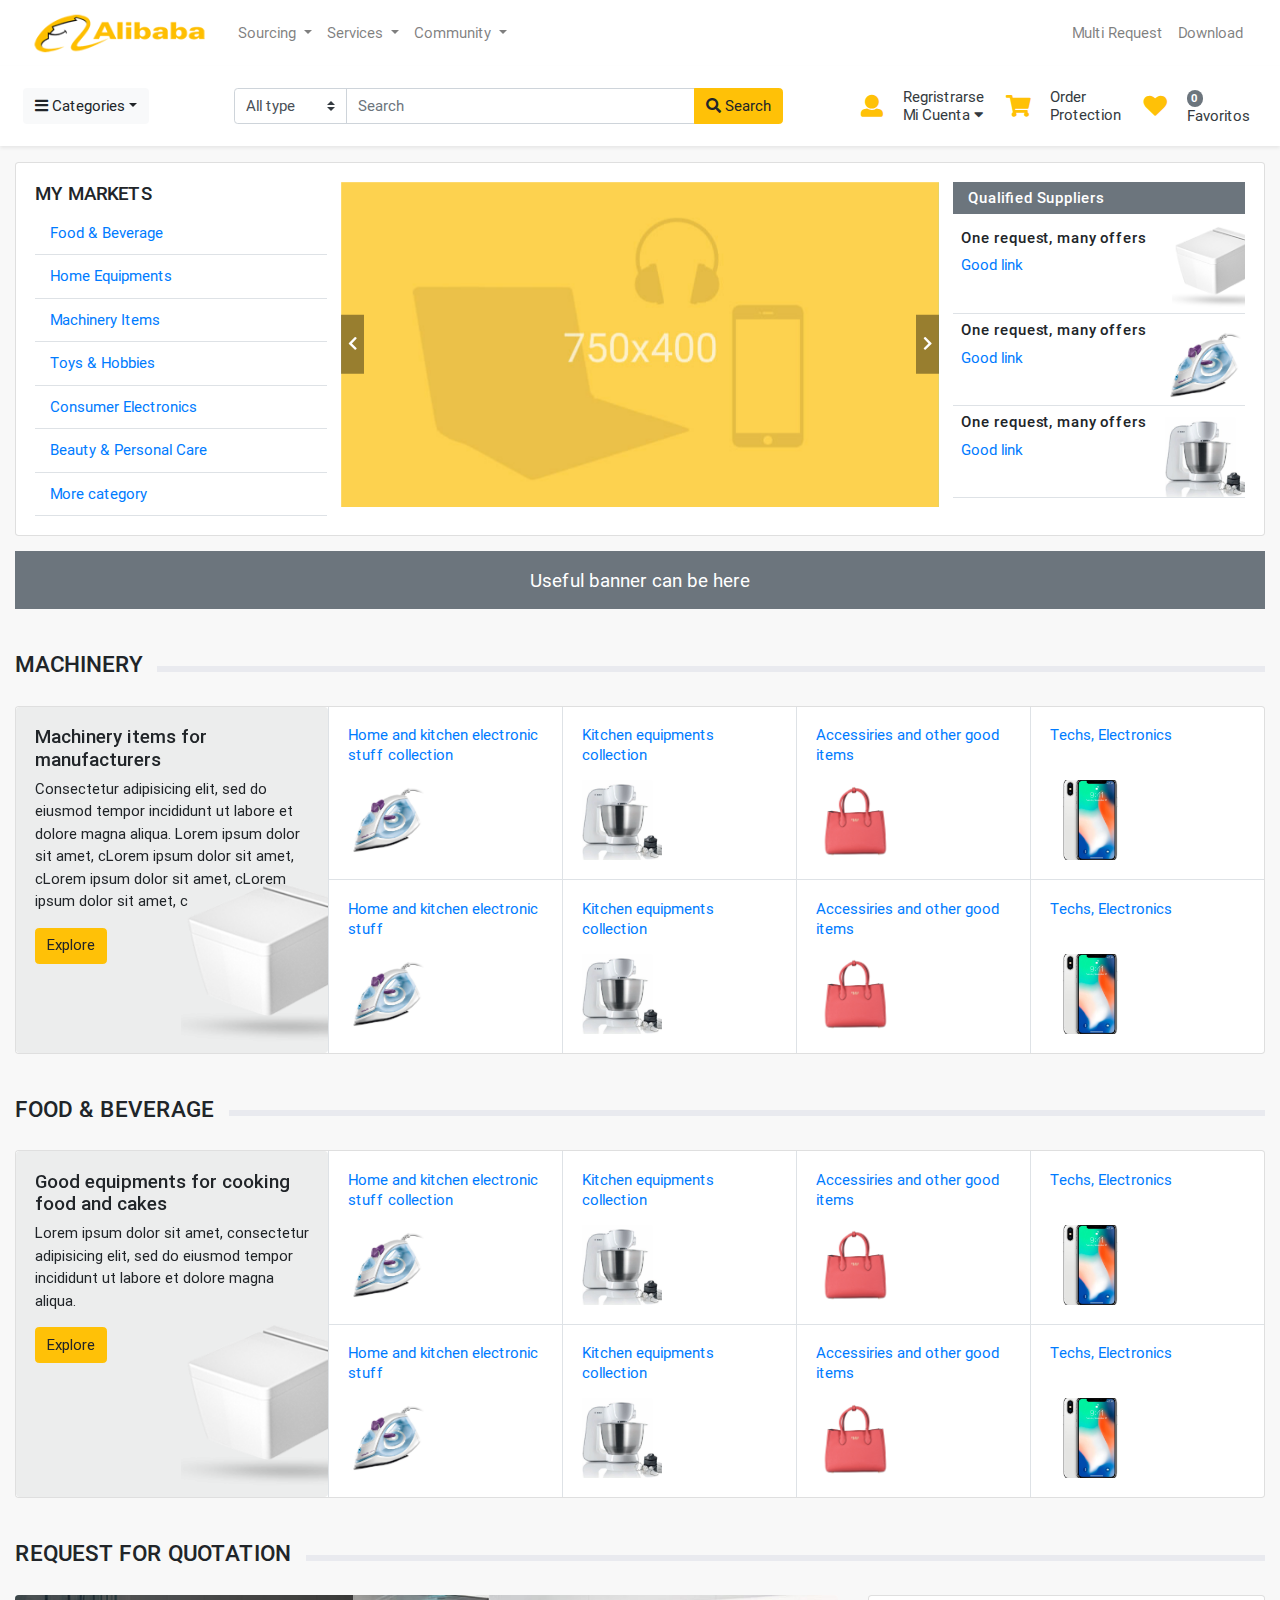
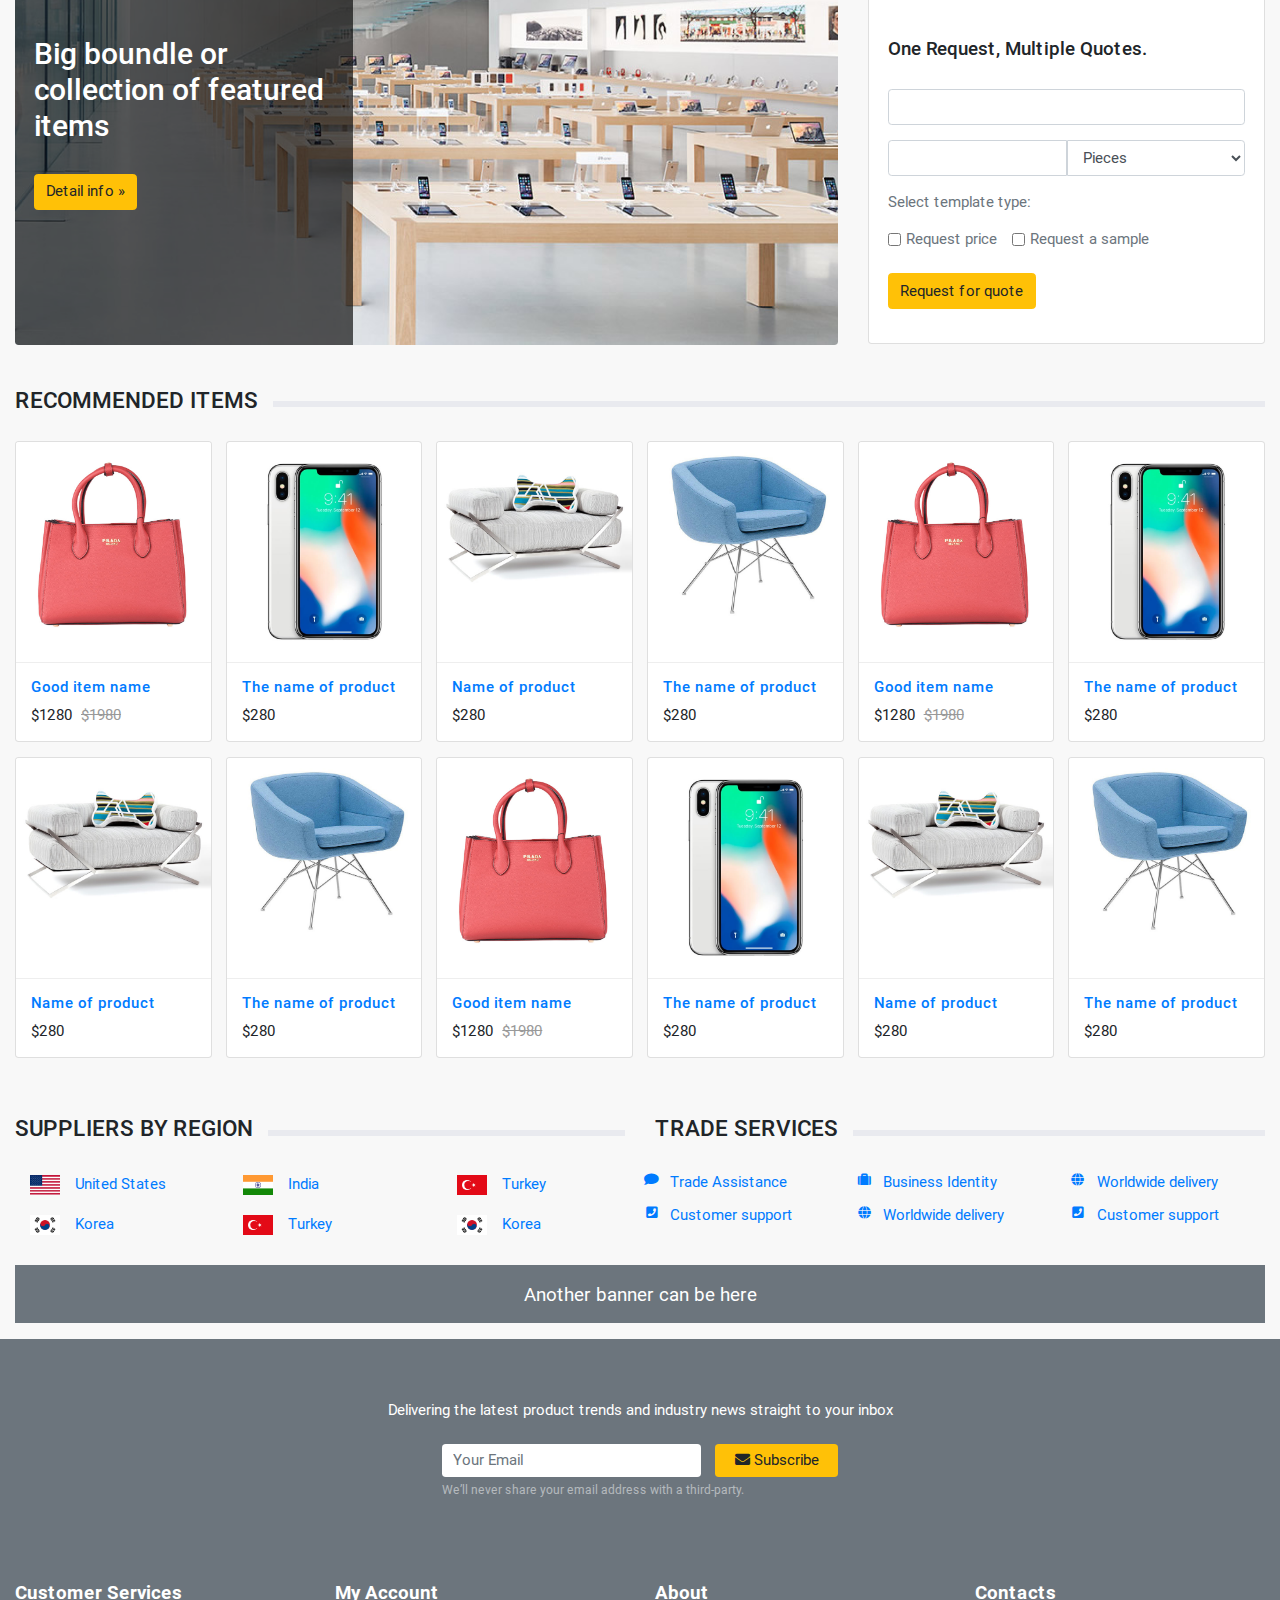
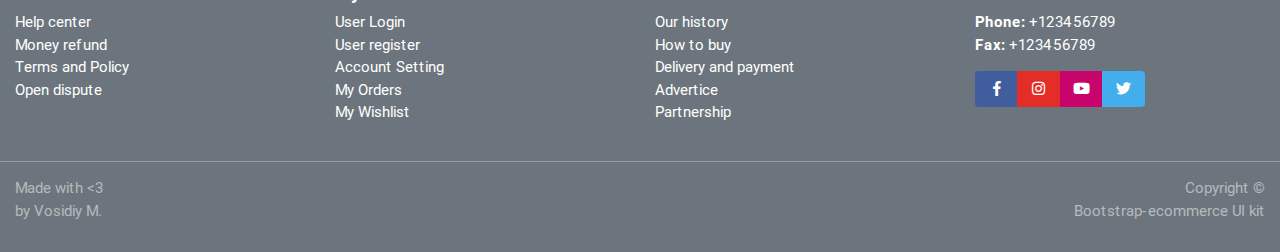
==== digital-house/index.html @ cf7c7029 "Proyecto Integrador - index" ====
<!DOCTYPE HTML>
<html lang="en">

  <head>
    <meta charset="utf-8">
    <meta name="viewport" content="width=device-width, initial-scale=1, shrink-to-fit=no">
    <meta name="author" content="Bootstrap-ecommerce by Vosidiy">

    <title>Proyecto Integrador - Fullstack </title>

    <link rel="shortcut icon" type="image/x-icon" href="images/favicon.ico">

    <!-- jQuery -->
    <script src="js/jquery-2.0.0.min.js" type="text/javascript"></script>

    <!-- Bootstrap4 files-->
    <script src="js/bootstrap.bundle.min.js" type="text/javascript"></script>
    <link href="css/bootstrap.css" rel="stylesheet" type="text/css" />

    <!-- Font awesome 5 -->
    <link href="fonts/fontawesome/css/fontawesome-all.min.css" type="text/css" rel="stylesheet">

    <!-- plugin: owl carousel  -->
    <link href="plugins/owlcarousel/assets/owl.carousel.min.css" rel="stylesheet">
    <link href="plugins/owlcarousel/assets/owl.theme.default.css" rel="stylesheet">
    <script src="plugins/owlcarousel/owl.carousel.min.js"></script>

    <!-- custom style -->
    <link href="css/ui.css" rel="stylesheet" type="text/css" />
    <link href="css/responsive.css" rel="stylesheet" media="only screen and (max-width: 1200px)" />

    <!-- custom javascript -->
    <script src="js/script.js" type="text/javascript"></script>

    <script type="text/javascript">
      /// some script

      // jquery ready start
      $(document).ready(function() {
        // jQuery code

      });
      // jquery end
    </script>

  </head>

  <body>
    <header class="section-header">
      <nav class="navbar navbar-expand-lg navbar-light">
        <div class="container">
          <a class="navbar-brand" href="#"><img class="logo" src="images/logos/logo-alibaba.png" alt="alibaba style e-commerce html template file" title="alibaba e-commerce html css theme"></a>
          <button class="navbar-toggler" type="button" data-toggle="collapse" data-target="#navbarTop" aria-controls="navbarTop" aria-expanded="false" aria-label="Toggle navigation">
            <span class="navbar-toggler-icon"></span>
          </button>

          <div class="collapse navbar-collapse" id="navbarTop">
            <ul class="navbar-nav mr-auto">
              <li class="nav-item dropdown"><a href="#" class="nav-link dropdown-toggle" data-toggle="dropdown"> Sourcing </a>
                <ul class="dropdown-menu">
                  <li><a class="dropdown-item" href="#">Top Suppliers</a></li>
                  <li><a class="dropdown-item" href="#">Suppliers by Regions </a></li>
                  <li><a class="dropdown-item" href="#">Online Retailer </a></li>
                </ul>
              </li>
              <li class="nav-item dropdown"><a href="#" class="nav-link dropdown-toggle" data-toggle="dropdown"> Services </a>
                <ul class="dropdown-menu">
                  <li><a class="dropdown-item" href="#">Trade Assurance </a></li>
                  <li><a class="dropdown-item" href="#">Arabic</a></li>
                  <li><a class="dropdown-item" href="#">Logistics Service </a></li>
                  <li><a class="dropdown-item" href="#">Membership Services</a></li>
                </ul>
              </li>
              <li class="nav-item dropdown"><a href="#" class="nav-link dropdown-toggle" data-toggle="dropdown"> Community </a>
                <ul class="dropdown-menu">
                  <li><a class="dropdown-item" href="#">Help Center</a></li>
                  <li><a class="dropdown-item" href="#">Submit a Dispute </a></li>
                  <li><a class="dropdown-item" href="#">For Suppliers </a></li>
                </ul>
              </li>
            </ul>
            <ul class="navbar-nav">
              <li class="nav-item"><a href="#" class="nav-link"> Multi Request </a></li>
              <li class="nav-item"><a href="http://bootstrap-ecommerce.com/" class="nav-link"> Download </a></li>

            </ul> <!-- navbar-nav.// -->
          </div> <!-- collapse.// -->
        </div>
      </nav>

      <section class="header-main shadow-sm">
        <div class="container">
          <div class="row-sm align-items-center">
            <div class="col-lg-4-24 col-sm-3">
              <div class="category-wrap dropdown py-1">
                <button type="button" class="btn btn-light  dropdown-toggle" data-toggle="dropdown"><i class="fa fa-bars"></i> Categories</button>
                <div class="dropdown-menu">
                  <a class="dropdown-item" href="#">Machinery / Mechanical Parts / Tools </a>
                  <a class="dropdown-item" href="#">Consumer Electronics / Home Appliances </a>
                  <a class="dropdown-item" href="#">Auto / Transportation</a>
                  <a class="dropdown-item" href="#">Apparel / Textiles / Timepieces </a>
                  <a class="dropdown-item" href="#">Home & Garden / Construction / Lights </a>
                  <a class="dropdown-item" href="#">Beauty & Personal Care / Health </a>
                </div>
              </div>
            </div>
            <div class="col-lg-11-24 col-sm-8">
              <form action="#" class="py-1">
                <div class="input-group w-100">
                  <select class="custom-select" name="category_name">
                    <option value="">All type</option>
                    <option value="">Special</option>
                    <option value="">Only best</option>
                    <option value="">Latest</option>
                  </select>
                  <input type="text" class="form-control" style="width:50%;" placeholder="Search">
                  <div class="input-group-append">
                    <button class="btn btn-warning" type="submit">
                      <i class="fa fa-search"></i> Search
                    </button>
                  </div>
                </div>
              </form> <!-- search-wrap .end// -->
            </div> <!-- col.// -->
            <div class="col-lg-9-24 col-sm-12">
              <div class="widgets-wrap float-right row no-gutters py-1">
                <div class="col-auto">
                  <div class="widget-header dropdown">
                    <a href="#" data-toggle="dropdown" data-offset="20,10">
                      <div class="icontext">
                        <div class="icon-wrap"><i class="text-warning icon-sm fa fa-user"></i></div>
                        <div class="text-wrap text-dark">
                          Regristrarse <br>
                          Mi Cuenta <i class="fa fa-caret-down"></i>
                        </div>
                      </div>
                    </a>
                    <div class="dropdown-menu">
                      <form class="px-4 py-3">
                        <div class="form-group">
                          <label>Email</label>
                          <input type="email" class="form-control" placeholder="email@example.com">
                        </div>
                        <div class="form-group">
                          <label>Password</label>
                          <input type="password" class="form-control" placeholder="Password">
                        </div>
                        <button type="submit" class="btn btn-primary">Loggearse</button>
                      </form>
                      <hr class="dropdown-divider">
                      <a class="dropdown-item" href="#">Tenés cuenta? Registrate</a>
                      <a class="dropdown-item" href="#">Olvido su contraseña?</a>
                    </div> <!--  dropdown-menu .// -->
                  </div> <!-- widget-header .// -->
                </div> <!-- col.// -->
                <div class="col-auto">
                  <a href="#" class="widget-header">
                    <div class="icontext">
                      <div class="icon-wrap"><i class="text-warning icon-sm fa fa-shopping-cart"></i></div>
                      <div class="text-wrap text-dark">
                        Order <br> Protection
                      </div>
                    </div>
                  </a>
                </div> <!-- col.// -->
                <div class="col-auto">
                  <a href="#" class="widget-header">
                    <div class="icontext">
                      <div class="icon-wrap"><i class="text-warning icon-sm  fa fa-heart"></i></div>
                      <div class="text-wrap text-dark">
                        <span class="small round badge badge-secondary">0</span>
                        <div>Favoritos</div>
                      </div>
                    </div>
                  </a>
                </div> <!-- col.// -->
              </div> <!-- widgets-wrap.// row.// -->
            </div> <!-- col.// -->
          </div> <!-- row.// -->
        </div> <!-- container.// -->
      </section> <!-- header-main .// -->
    </header> <!-- section-header.// -->

    <!-- ========================= SECTION MAIN ========================= -->
    <section class="section-main bg padding-y-sm">
      <div class="container">
        <div class="card">
          <div class="card-body">
            <div class="row row-sm">
              <aside class="col-md-3">
                <h5 class="text-uppercase">My Markets</h5>
                <ul class="menu-category">
                  <li> <a href="#">Food &amp Beverage </a></li>
                  <li> <a href="#">Home Equipments </a></li>
                  <li> <a href="#">Machinery Items </a></li>
                  <li> <a href="#">Toys & Hobbies </a></li>
                  <li> <a href="#">Consumer Electronics </a></li>
                  <li> <a href="#">Beauty & Personal Care </a></li>
                  <li class="has-submenu"> <a href="#">More category <i class="icon-arrow-right pull-right"></i></a>
                    <ul class="submenu">
                      <li> <a href="#">Food &amp Beverage </a></li>
                      <li> <a href="#">Home Equipments </a></li>
                      <li> <a href="#">Machinery Items </a></li>
                      <li> <a href="#">Toys & Hobbies </a></li>
                      <li> <a href="#">Consumer Electronics </a></li>
                      <li> <a href="#">Home & Garden </a></li>
                      <li> <a href="#">Beauty & Personal Care </a></li>
                    </ul>
                  </li>
                </ul>

              </aside> <!-- col.// -->
              <div class="col-md-6">

                <!-- ================= main slide ================= -->
                <div class="owl-init slider-main owl-carousel" data-items="1" data-nav="true" data-dots="false">
                  <div class="item-slide">
                    <img src="images/banners/slide1.jpg">
                  </div>
                  <div class="item-slide">
                    <img src="images/banners/slide2.jpg">
                  </div>
                  <div class="item-slide">
                    <img src="images/banners/slide3.jpg">
                  </div>
                </div>
                <!-- ============== main slidesow .end // ============= -->

              </div> <!-- col.// -->
              <aside class="col-md-3">

                <h6 class="title-bg bg-secondary"> Qualified Suppliers</h6>
                <div style="height:280px;">
                  <figure class="itemside has-bg border-bottom" style="height: 33%;">
                    <img class="img-bg" src="images/items/item-sm.png">
                    <figcaption class="p-2">
                      <h6 class="title">One request, many offers </h6>
                      <a href="#">Good link</a>
                    </figcaption>
                  </figure>

                  <figure class="itemside has-bg border-bottom" style="height: 33%;">
                    <img class="img-bg" src="images/items/1.jpg" height="80">
                    <figcaption class="p-2">
                      <h6 class="title">One request, many offers </h6>
                      <a href="#">Good link</a>
                    </figcaption>
                  </figure>
                  <figure class="itemside has-bg border-bottom" style="height: 33%;">
                    <img class="img-bg" src="images/items/2.jpg" height="80">
                    <figcaption class="p-2">
                      <h6 class="title">One request, many offers </h6>
                      <a href="#">Good link</a>
                    </figcaption>
                  </figure>
                </div>

              </aside>
            </div> <!-- row.// -->
          </div> <!-- card-body .// -->
        </div> <!-- card.// -->

        <figure class="mt-3 banner p-3 bg-secondary">
          <div class="text-lg text-center white">Useful banner can be here</div>
        </figure>

      </div> <!-- container .//  -->
    </section>
    <!-- ========================= SECTION MAIN END// ========================= -->


    <!-- ========================= SECTION CONTENT ========================= -->
    <section class="section-content padding-y-sm bg">
      <div class="container">

        <header class="section-heading heading-line">
          <h4 class="title-section bg">MACHINERY</h4>
        </header>

        <div class="card">
          <div class="row no-gutters">
            <div class="col-md-3">

              <article href="#" class="card-banner h-100 bg2">
                <div class="card-body zoom-wrap">
                  <h5 class="title">Machinery items for manufacturers</h5>
                  <p>Consectetur adipisicing elit, sed do eiusmod
                    tempor incididunt ut labore et dolore magna aliqua. Lorem ipsum dolor sit amet, cLorem ipsum dolor sit amet, cLorem ipsum dolor sit amet, cLorem ipsum dolor sit amet, c</p>
                  <a href="#" class="btn btn-warning">Explore</a>
                  <img src="images/items/item-sm.png" height="200" class="img-bg zoom-in">
                </div>
              </article>

            </div> <!-- col.// -->
            <div class="col-md-9">
              <ul class="row no-gutters border-cols">
                <li class="col-6 col-md-3">
                  <a href="#" class="itembox">
                    <div class="card-body">
                      <p class="word-limit">Home and kitchen electronic stuff collection </p>
                      <img class="img-sm" src="images/items/1.jpg">
                    </div>
                  </a>
                </li>
                <li class="col-6 col-md-3">
                  <a href="#" class="itembox">
                    <div class="card-body">
                      <p class="word-limit">Kitchen equipments collection</p>
                      <img class="img-sm" src="images/items/2.jpg">
                    </div>
                  </a>
                </li>
                <li class="col-6 col-md-3">
                  <a href="#" class="itembox">
                    <div class="card-body">
                      <p class="word-limit">Accessiries and other good items</p>
                      <img class="img-sm" src="images/items/3.jpg">
                    </div>
                  </a>
                </li>
                <li class="col-6 col-md-3">
                  <a href="#" class="itembox">
                    <div class="card-body">
                      <p class="word-limit">Techs, Electronics</p>
                      <img class="img-sm" src="images/items/4.jpg">
                    </div>
                  </a>
                </li>
              </ul>
              <ul class="row no-gutters border-cols">
                <li class="col-6 col-md-3">
                  <a href="#" class="itembox">
                    <div class="card-body">
                      <p class="word-limit">Home and kitchen electronic stuff </p>
                      <img class="img-sm" src="images/items/1.jpg">
                    </div>
                  </a>
                </li>
                <li class="col-6 col-md-3">
                  <a href="#" class="itembox">
                    <div class="card-body">
                      <p class="word-limit">Kitchen equipments collection</p>
                      <img class="img-sm" src="images/items/2.jpg">
                    </div>
                  </a>
                </li>
                <li class="col-6 col-md-3">
                  <a href="#" class="itembox">
                    <div class="card-body">
                      <p class="word-limit">Accessiries and other good items</p>
                      <img class="img-sm" src="images/items/3.jpg">
                    </div>
                  </a>
                </li>
                <li class="col-6 col-md-3">
                  <a href="#" class="itembox">
                    <div class="card-body">
                      <p class="word-limit">Techs, Electronics</p>
                      <img class="img-sm" src="images/items/4.jpg">
                    </div>
                  </a>
                </li>
              </ul>
            </div> <!-- col.// -->
          </div> <!-- row.// -->

        </div> <!-- card.// -->

      </div> <!-- container .//  -->
    </section>
    <!-- ========================= SECTION CONTENT END// ========================= -->

    <!-- ========================= SECTION CONTENT ========================= -->
    <section class="section-content padding-y-sm bg">
      <div class="container">

        <header class="section-heading heading-line">
          <h4 class="title-section bg text-uppercase">Food & Beverage</h4>
        </header>

        <div class="card">
          <div class="row no-gutters">
            <div class="col-md-3">

              <article href="#" class="card-banner h-100 bg2">
                <div class="card-body zoom-wrap">
                  <h5 class="title">Good equipments for cooking food and cakes</h5>
                  <p>Lorem ipsum dolor sit amet, consectetur adipisicing elit, sed do eiusmod
                    tempor incididunt ut labore et dolore magna aliqua. </p>
                  <a href="#" class="btn btn-warning">Explore</a>
                  <img src="images/items/item-sm.png" height="200" class="img-bg zoom-in">
                </div>
              </article>

            </div> <!-- col.// -->
            <div class="col-md-9">
              <ul class="row no-gutters border-cols">
                <li class="col-6 col-md-3">
                  <a href="#" class="itembox">
                    <div class="card-body">
                      <p class="word-limit">Home and kitchen electronic stuff collection </p>
                      <img class="img-sm" src="images/items/1.jpg">
                    </div>
                  </a>
                </li>
                <li class="col-6 col-md-3">
                  <a href="#" class="itembox">
                    <div class="card-body">
                      <p class="word-limit">Kitchen equipments collection</p>
                      <img class="img-sm" src="images/items/2.jpg">
                    </div>
                  </a>
                </li>
                <li class="col-6 col-md-3">
                  <a href="#" class="itembox">
                    <div class="card-body">
                      <p class="word-limit">Accessiries and other good items</p>
                      <img class="img-sm" src="images/items/3.jpg">
                    </div>
                  </a>
                </li>
                <li class="col-6 col-md-3">
                  <a href="#" class="itembox">
                    <div class="card-body">
                      <p class="word-limit">Techs, Electronics</p>
                      <img class="img-sm" src="images/items/4.jpg">
                    </div>
                  </a>
                </li>
              </ul>
              <ul class="row no-gutters border-cols">
                <li class="col-6 col-md-3">
                  <a href="#" class="itembox">
                    <div class="card-body">
                      <p class="word-limit">Home and kitchen electronic stuff </p>
                      <img class="img-sm" src="images/items/1.jpg">
                    </div>
                  </a>
                </li>
                <li class="col-6 col-md-3">
                  <a href="#" class="itembox">
                    <div class="card-body">
                      <p class="word-limit">Kitchen equipments collection</p>
                      <img class="img-sm" src="images/items/2.jpg">
                    </div>
                  </a>
                </li>
                <li class="col-6 col-md-3">
                  <a href="#" class="itembox">
                    <div class="card-body">
                      <p class="word-limit">Accessiries and other good items</p>
                      <img class="img-sm" src="images/items/3.jpg">
                    </div>
                  </a>
                </li>
                <li class="col-6 col-md-3">
                  <a href="#" class="itembox">
                    <div class="card-body">
                      <p class="word-limit">Techs, Electronics</p>
                      <img class="img-sm" src="images/items/4.jpg">
                    </div>
                  </a>
                </li>
              </ul>
            </div> <!-- col.// -->
          </div> <!-- row.// -->

        </div> <!-- card.// -->

      </div> <!-- container .//  -->
    </section>
    <!-- ========================= SECTION CONTENT END// ========================= -->

    <!-- ========================= SECTION REQUEST ========================= -->
    <section class="section-request bg padding-y-sm">
      <div class="container">
        <header class="section-heading heading-line">
          <h4 class="title-section bg text-uppercase">Request for Quotation</h4>
        </header>

        <div class="row">
          <div class="col-md-8">
            <figure class="card-banner banner-size-lg">
              <figcaption class="overlay left">
                <br>
                <h2 style="max-width: 300px;">Big boundle or collection of featured items</h2>
                <br>
                <a class="btn btn-warning" href="#">Detail info » </a>
              </figcaption>
              <img src="images/banners/banner-request.jpg">
            </figure>
          </div> <!-- col // -->
          <div class="col-md-4">

            <div class="card card-body">
              <h5 class="title py-4">One Request, Multiple Quotes.</h5>
              <form>
                <div class="form-group">
                  <input class="form-control" name="" type="text">
                </div>
                <div class="form-group">
                  <div class="input-group">
                    <input class="form-control" name="" type="text">
                    <span class="input-group-btn" style="border:0; width: 0;"></span>
                    <select class="form-control">
                      <option>Pieces</option>
                      <option>Litres</option>
                      <option>Tons</option>
                      <option>Gramms</option>
                    </select>
                  </div>
                </div>
                <div class="form-group text-muted">
                  <p>Select template type:</p>
                  <label class="form-check form-check-inline">
                    <input class="form-check-input" type="checkbox" value="option1">
                    <span class="form-check-label">Request price</span>
                  </label>
                  <label class="form-check form-check-inline">
                    <input class="form-check-input" type="checkbox" value="option2">
                    <span class="form-check-label">Request a sample</span>
                  </label>
                </div>
                <div class="form-group">
                  <button class="btn btn-warning">Request for quote</button>
                </div>
              </form>
            </div>

          </div> <!-- col // -->
        </div><!-- row // -->

      </div><!-- container // -->
    </section>
    <!-- ========================= SECTION REQUEST .END// ========================= -->

    <!-- ========================= SECTION ITEMS ========================= -->
    <section class="section-request bg padding-y-sm">
      <div class="container">
        <header class="section-heading heading-line">
          <h4 class="title-section bg text-uppercase">Recommended items</h4>
        </header>

        <div class="row-sm">
          <div class="col-md-2">
            <figure class="card card-product">
              <div class="img-wrap"> <img src="images/items/3.jpg"></div>
              <figcaption class="info-wrap">
                <h6 class="title "><a href="#">Good item name</a></h6>

                <div class="price-wrap">
                  <span class="price-new">$1280</span>
                  <del class="price-old">$1980</del>
                </div> <!-- price-wrap.// -->

              </figcaption>
            </figure> <!-- card // -->
          </div> <!-- col // -->
          <div class="col-md-2">
            <figure class="card card-product">
              <div class="img-wrap"> <img src="images/items/4.jpg"></div>
              <figcaption class="info-wrap">
                <h6 class="title "><a href="#">The name of product</a></h6>
                <div class="price-wrap">
                  <span class="price-new">$280</span>
                </div> <!-- price-wrap.// -->
              </figcaption>
            </figure> <!-- card // -->
          </div> <!-- col // -->
          <div class="col-md-2">
            <figure class="card card-product">
              <div class="img-wrap"> <img src="images/items/5.jpg"></div>
              <figcaption class="info-wrap">
                <h6 class="title "><a href="#">Name of product</a></h6>
                <div class="price-wrap">
                  <span class="price-new">$280</span>
                </div> <!-- price-wrap.// -->
              </figcaption>
            </figure> <!-- card // -->
          </div> <!-- col // -->
          <div class="col-md-2">
            <figure class="card card-product">
              <div class="img-wrap"> <img src="images/items/6.jpg"></div>
              <figcaption class="info-wrap">
                <h6 class="title "><a href="#">The name of product</a></h6>
                <div class="price-wrap">
                  <span class="price-new">$280</span>
                </div> <!-- price-wrap.// -->
              </figcaption>
            </figure> <!-- card // -->
          </div> <!-- col // -->
          <div class="col-md-2">
            <figure class="card card-product">
              <div class="img-wrap"> <img src="images/items/3.jpg"></div>
              <figcaption class="info-wrap">
                <h6 class="title "><a href="#">Good item name</a></h6>

                <div class="price-wrap">
                  <span class="price-new">$1280</span>
                  <del class="price-old">$1980</del>
                </div> <!-- price-wrap.// -->

              </figcaption>
            </figure> <!-- card // -->
          </div> <!-- col // -->
          <div class="col-md-2">
            <figure class="card card-product">
              <div class="img-wrap"> <img src="images/items/4.jpg"></div>
              <figcaption class="info-wrap">
                <h6 class="title "><a href="#">The name of product</a></h6>
                <div class="price-wrap">
                  <span class="price-new">$280</span>
                </div> <!-- price-wrap.// -->
              </figcaption>
            </figure> <!-- card // -->
          </div> <!-- col // -->
          <div class="col-md-2">
            <figure class="card card-product">
              <div class="img-wrap"> <img src="images/items/5.jpg"></div>
              <figcaption class="info-wrap">
                <h6 class="title "><a href="#">Name of product</a></h6>
                <div class="price-wrap">
                  <span class="price-new">$280</span>
                </div> <!-- price-wrap.// -->
              </figcaption>
            </figure> <!-- card // -->
          </div> <!-- col // -->
          <div class="col-md-2">
            <figure class="card card-product">
              <div class="img-wrap"> <img src="images/items/6.jpg"></div>
              <figcaption class="info-wrap">
                <h6 class="title "><a href="#">The name of product</a></h6>
                <div class="price-wrap">
                  <span class="price-new">$280</span>
                </div> <!-- price-wrap.// -->
              </figcaption>
            </figure> <!-- card // -->
          </div> <!-- col // -->
          <div class="col-md-2">
            <figure class="card card-product">
              <div class="img-wrap"> <img src="images/items/3.jpg"></div>
              <figcaption class="info-wrap">
                <h6 class="title "><a href="#">Good item name</a></h6>

                <div class="price-wrap">
                  <span class="price-new">$1280</span>
                  <del class="price-old">$1980</del>
                </div> <!-- price-wrap.// -->

              </figcaption>
            </figure> <!-- card // -->
          </div> <!-- col // -->
          <div class="col-md-2">
            <figure class="card card-product">
              <div class="img-wrap"> <img src="images/items/4.jpg"></div>
              <figcaption class="info-wrap">
                <h6 class="title "><a href="#">The name of product</a></h6>
                <div class="price-wrap">
                  <span class="price-new">$280</span>
                </div> <!-- price-wrap.// -->
              </figcaption>
            </figure> <!-- card // -->
          </div> <!-- col // -->
          <div class="col-md-2">
            <figure class="card card-product">
              <div class="img-wrap"> <img src="images/items/5.jpg"></div>
              <figcaption class="info-wrap">
                <h6 class="title "><a href="#">Name of product</a></h6>
                <div class="price-wrap">
                  <span class="price-new">$280</span>
                </div> <!-- price-wrap.// -->
              </figcaption>
            </figure> <!-- card // -->
          </div> <!-- col // -->
          <div class="col-md-2">
            <figure class="card card-product">
              <div class="img-wrap"> <img src="images/items/6.jpg"></div>
              <figcaption class="info-wrap">
                <h6 class="title "><a href="#">The name of product</a></h6>
                <div class="price-wrap">
                  <span class="price-new">$280</span>
                </div> <!-- price-wrap.// -->
              </figcaption>
            </figure> <!-- card // -->
          </div> <!-- col // -->
        </div> <!-- row.// -->


      </div><!-- container // -->
    </section>
    <!-- ========================= SECTION ITEMS .END// ========================= -->

    <!-- ========================= SECTION LINKS ========================= -->
    <section class="section-links bg padding-y-sm">
      <div class="container">
        <div class="row">
          <div class="col-sm-6">
            <header class="section-heading heading-line">
              <h4 class="title-section bg text-uppercase">Suppliers by Region</h4>
            </header>

            <ul class="list-icon row">
              <li class="col-md-4"><a href="#"><img src="images/icons/flag-usa.png"><span>United States</span></a></li>
              <li class="col-md-4"><a href="#"><img src="images/icons/flag-in.png"><span>India</span></a></li>
              <li class="col-md-4"><a href="#"><img src="images/icons/flag-tr.png"><span>Turkey</span></a></li>
              <li class="col-md-4"><a href="#"><img src="images/icons/flag-kr.png"><span>Korea</span></a></li>
              <li class="col-md-4"><a href="#"><img src="images/icons/flag-tr.png"><span>Turkey</span></a></li>
              <li class="col-md-4"><a href="#"><img src="images/icons/flag-kr.png"><span>Korea</span></a></li>
            </ul>
          </div> <!-- col // -->

          <div class="col-sm-6">
            <header class="section-heading heading-line">
              <h4 class="title-section bg text-uppercase">Trade services</h4>
            </header>
            <ul class="list-icon row">
              <li class="col-md-4"><a href="#"><i class="icon fa fa-comment"></i><span>Trade Assistance</span></a></li>
              <li class="col-md-4"><a href="#"><i class="icon  fa fa-suitcase"></i><span>Business Identity</span></a></li>
              <li class="col-md-4"><a href="#"><i class="icon fa fa-globe"></i><span>Worldwide delivery</span></a></li>
              <li class="col-md-4"><a href="#"><i class="icon fa fa-phone-square"></i><span>Customer support</span></a></li>
              <li class="col-md-4"><a href="#"><i class="icon fa fa-globe"></i><span>Worldwide delivery</span></a></li>
              <li class="col-md-4"><a href="#"><i class="icon fa fa-phone-square"></i><span>Customer support</span></a></li>
            </ul>
          </div> <!-- col // -->
        </div><!-- row // -->

        <figure class="mt-3 banner p-3 bg-secondary">
          <div class="text-lg text-center white">Another banner can be here</div>
        </figure>

      </div><!-- container // -->
    </section>
    <!-- ========================= SECTION LINKS END.// ========================= -->

    <!-- ========================= SECTION SUBSCRIBE ========================= -->
    <section class="section-subscribe bg-secondary padding-y-lg">
      <div class="container">

        <p class="pb-2 text-center white">Delivering the latest product trends and industry news straight to your inbox</p>

        <div class="row justify-content-md-center">
          <div class="col-lg-4 col-sm-6">
            <form class="row-sm form-noborder">
              <div class="col-8">
                <input class="form-control" placeholder="Your Email" type="email">
              </div> <!-- col.// -->
              <div class="col-4">
                <button type="submit" class="btn btn-block btn-warning"> <i class="fa fa-envelope"></i> Subscribe </button>
              </div> <!-- col.// -->
            </form>
            <small class="form-text text-white-50">We’ll never share your email address with a third-party. </small>
          </div> <!-- col-md-6.// -->
        </div>


      </div> <!-- container // -->
    </section>
    <!-- ========================= SECTION SUBSCRIBE END.//========================= -->

    <!-- ========================= FOOTER ========================= -->
    <footer class="section-footer bg-secondary">
      <div class="container">
        <section class="footer-top padding-top">
          <div class="row">
            <aside class="col-sm-3 col-md-3 white">
              <h5 class="title">Customer Services</h5>
              <ul class="list-unstyled">
                <li> <a href="#">Help center</a></li>
                <li> <a href="#">Money refund</a></li>
                <li> <a href="#">Terms and Policy</a></li>
                <li> <a href="#">Open dispute</a></li>
              </ul>
            </aside>
            <aside class="col-sm-3  col-md-3 white">
              <h5 class="title">My Account</h5>
              <ul class="list-unstyled">
                <li> <a href="#"> User Login </a></li>
                <li> <a href="#"> User register </a></li>
                <li> <a href="#"> Account Setting </a></li>
                <li> <a href="#"> My Orders </a></li>
                <li> <a href="#"> My Wishlist </a></li>
              </ul>
            </aside>
            <aside class="col-sm-3  col-md-3 white">
              <h5 class="title">About</h5>
              <ul class="list-unstyled">
                <li> <a href="#"> Our history </a></li>
                <li> <a href="#"> How to buy </a></li>
                <li> <a href="#"> Delivery and payment </a></li>
                <li> <a href="#"> Advertice </a></li>
                <li> <a href="#"> Partnership </a></li>
              </ul>
            </aside>
            <aside class="col-sm-3">
              <article class="white">
                <h5 class="title">Contacts</h5>
                <p>
                  <strong>Phone: </strong> +123456789 <br>
                  <strong>Fax:</strong> +123456789
                </p>

                <div class="btn-group white">
                  <a class="btn btn-facebook" title="Facebook" target="_blank" href="#"><i class="fab fa-facebook-f  fa-fw"></i></a>
                  <a class="btn btn-instagram" title="Instagram" target="_blank" href="#"><i class="fab fa-instagram  fa-fw"></i></a>
                  <a class="btn btn-youtube" title="Youtube" target="_blank" href="#"><i class="fab fa-youtube  fa-fw"></i></a>
                  <a class="btn btn-twitter" title="Twitter" target="_blank" href="#"><i class="fab fa-twitter  fa-fw"></i></a>
                </div>
              </article>
            </aside>
          </div> <!-- row.// -->
          <br>
        </section>
        <section class="footer-bottom row border-top-white">
          <div class="col-sm-6">
            <p class="text-white-50"> Made with <3 <br> by Vosidiy M.</p>
          </div>
          <div class="col-sm-6">
            <p class="text-md-right text-white-50">
              Copyright &copy <br>
              <a href="http://bootstrap-ecommerce.com" class="text-white-50">Bootstrap-ecommerce UI kit</a>
            </p>
          </div>
        </section> <!-- //footer-top -->
      </div><!-- //container -->
    </footer>
    <!-- ========================= FOOTER END // ========================= -->


  </body>

</html>
---- digital-house/css/ui.css ----
/* ========================
UIkit bootstrap-ecommerce.com 
===================== */
/* ==================== INCLUDE FONTS ======================= */
@import url("../fonts/roboto/font.css");
html {
  font-size: 15px; }

/* ================== HELPERS  =================== */
a:hover {
  text-decoration: none; }

.img-wrap {
  text-align: center;
  display: block; }
  .img-wrap img {
    max-width: 100%; }

.icon-wrap {
  text-align: center; }

.zoom-in {
  -webkit-transition: -webkit-transform ease .3s;
  transition: -webkit-transform ease .3s;
  transition: transform ease .3s;
  transition: transform ease .3s, -webkit-transform ease .3s; }

.zoom-wrap:hover .zoom-in {
  -webkit-transform: scale(1.1);
          transform: scale(1.1);
  -webkit-transition: -webkit-transform ease .3s;
  transition: -webkit-transform ease .3s;
  transition: transform ease .3s;
  transition: transform ease .3s, -webkit-transform ease .3s; }

/* =================  DEFINED VARIABLES =================== */
.icon-xs, .icon-sm, .icon-md, .icon-lg {
  display: inline-block;
  text-align: center; }

.icon-xs {
  width: 32px;
  height: 32px;
  line-height: 32px;
  font-size: 16px; }

.icon-sm {
  width: 42px;
  height: 42px;
  line-height: 42px;
  font-size: 22px; }

.icon-md {
  width: 60px;
  height: 60px;
  line-height: 60px;
  font-size: 32px; }

.icon-lg {
  width: 80px;
  height: 80px;
  line-height: 80px;
  font-size: 42px; }

.img-xs, .img-sm, .img-md, .img-lg {
  -o-object-fit: cover;
     object-fit: cover; }

.img-xs {
  width: 40px;
  height: 40px; }

.img-sm {
  width: 80px;
  height: 80px; }

.img-md {
  width: 160px;
  height: 160px; }

.img-lg {
  width: 400px;
  height: 300px; }

.center-xy {
  top: 50%;
  left: 50%;
  position: absolute;
  -webkit-transform: translate(-50%, -50%);
          transform: translate(-50%, -50%); }

.center-y {
  top: 50%;
  position: absolute;
  -webkit-transform: translateY(-50%);
          transform: translateY(-50%); }

.center-x {
  left: 50%;
  position: absolute;
  -webkit-transform: translateX(-50%);
          transform: translateX(-50%); }

.center {
  margin-left: auto;
  margin-right: auto; }

.overflow-h {
  overflow: hidden; }

.flip-h {
  -webkit-transform: scaleX(-1);
          transform: scaleX(-1); }

.card-body-lg {
  padding: 2rem; }

.shadow-in {
  -webkit-box-shadow: inset 0 2px 4px rgba(51, 51, 51, 0.4);
          box-shadow: inset 0 2px 4px rgba(51, 51, 51, 0.4); }

.vh-100 {
  height: 100vh; }

.vh-90 {
  height: 90vh; }

.vh-80 {
  height: 80vh; }

.vh-70 {
  height: 70vh; }

.vh-60 {
  height: 60vh; }

.vh-50 {
  height: 50vh; }

[class*="hover-"] {
  -webkit-transition: .5s;
  transition: .5s; }

.hover-shadow:hover {
  -webkit-box-shadow: 0 4px 15px rgba(51, 51, 51, 0.5);
          box-shadow: 0 4px 15px rgba(51, 51, 51, 0.5);
  -webkit-transition: .5s;
  transition: .5s; }

.hover-bg:hover {
  background: #007bff;
  /* For browsers that do not support gradients */
  /* For Safari 5.1 to 6.0 */
  /* For Opera 11.1 to 12.0 */
  /* For Firefox 3.6 to 15 */
  background: -webkit-gradient(linear, left top, right bottom, from(#007bff), to(#007bff));
  background: linear-gradient(to bottom right, #007bff, #007bff);
  /* Standard syntax */
  -webkit-transition: .5s;
  transition: .5s; }

.hover-zoom:hover {
  -webkit-transition: .5s;
  transition: .5s;
  -webkit-transform: scaleX(1);
          transform: scaleX(1); }

/* ========== input with icon ==========  */
.input-icon {
  position: relative; }
  .input-icon i + input, .input-icon i + select {
    padding-left: 36px; }
  .input-icon i {
    position: absolute;
    color: #ccc;
    z-index: 9;
    left: 7px;
    top: 4px;
    width: 24px;
    text-align: center;
    padding: 7px 0; }

.form-inline .form-control-sm[type="number"] {
  max-width: 100px; }

/* ========== borders ========== */
.border {
  border: 1px solid #dee2e6; }

.border-left-white {
  border-left: 1px solid rgba(255, 255, 255, 0.3); }

.border-right-white {
  border-right: 1px solid rgba(255, 255, 255, 0.3); }

.border-top-white {
  border-top: 1px solid rgba(255, 255, 255, 0.3); }

.border-bottom-white {
  border-bottom: 1px solid rgba(255, 255, 255, 0.3); }

.circle {
  border-radius: 100%; }

.round {
  border-radius: 200px; }

/* ============== spacing ============== */
.padding-y {
  padding-top: 32px;
  padding-bottom: 32px; }

.padding-top {
  padding-top: 32px; }

.padding-bottom {
  padding-bottom: 32px; }

.padding-y-lg {
  padding-top: 60px;
  padding-bottom: 50px; }

.padding-top-lg {
  padding-top: 60px; }

.padding-bottom-lg {
  padding-bottom: 60px; }

.padding-y-sm {
  padding-top: 16px;
  padding-bottom: 16px; }

.padding-top-sm {
  padding-top: 16px; }

.padding-bottom-sm {
  padding-bottom: 16px; }

.nopadding {
  padding: 0px; }

.p0 {
  padding: 0px; }

.p5 {
  padding: 5px; }

.p7 {
  padding: 7px; }

.p10 {
  padding: 10px; }

.p15 {
  padding: 15px; }

.p20 {
  padding: 20px; }

.p30 {
  padding: 30px; }

.p40 {
  padding: 40px; }

.p50 {
  padding: 50px; }

.p60 {
  padding: 60px; }

.nomargin {
  margin: 0px; }

.m0 {
  margin: 0px; }

.m5 {
  margin: 5px; }

.m7 {
  margin: 7px; }

.m10 {
  margin: 10px; }

.m15 {
  margin: 15px; }

.m30 {
  margin: 30px; }

.m40 {
  margin: 40px; }

.m50 {
  margin: 50px; }

.m60 {
  margin: 60px; }

.relative {
  position: relative; }

.absolute {
  position: absolute; }

var {
  font-style: normal; }

figure {
  margin-bottom: 0; }

.form-noborder input, .form-noborder select, .form-noborder .btn {
  border: none; }
.form-noborder select.form-control-lg:not([size]):not([multiple]) {
  height: 2.875rem; }

/* all clearfix */
article:after,
.form-group:after {
  display: block;
  clear: both;
  content: ""; }

.border-cols:not(:last-child) {
  border-bottom: 1px solid #dee2e6; }

.border-cols > [class*="col-"] {
  overflow: hidden;
  border-color: #dee2e6;
  border-width: 0 0 0 1px;
  border-style: solid; }

/* -------------------- small grid gutter --------------------- */
.row-sm {
  margin-right: -7px;
  margin-left: -7px;
  display: -ms-flexbox;
  display: -webkit-box;
  display: flex;
  -ms-flex-wrap: wrap;
  flex-wrap: wrap; }

.row-sm > [class^="col"] {
  padding-left: 7px;
  padding-right: 7px; }

.bg-white {
  background-color: #fff !important; }

.bg-white-50 {
  background-color: rgba(255, 255, 255, 0.5); }

.bg-dark-50 {
  background-color: rgba(0, 0, 0, 0.5); }

.bg-grad-primary {
  background: #3395ff;
  /* For browsers that do not support gradients */
  /* For Safari 5.1 to 6.0 */
  /* For Opera 11.1 to 12.0 */
  /* For Firefox 3.6 to 15 */
  background: -webkit-gradient(linear, left top, right bottom, from(#0062cc), to(#3395ff));
  background: linear-gradient(to bottom right, #0062cc, #3395ff);
  /* Standard syntax */ }

.bg {
  background-color: #f8f8f8 !important; }

.bg2 {
  background-color: #eceded !important; }

.bg-purple {
  background-color: #6f42c1; }

.bg-orange {
  background-color: #fd7e14; }

.bg-green {
  background-color: #28a745; }

.bg-blue {
  background-color: #007bff; }

.bg-pattern {
  background-image: url(../images/banners/bg-pattern.svg), linear-gradient(135deg, #007bff, #0062cc);
  background-size: cover, auto;
  background-repeat: no-repeat, repeat;
  background-position: 0px 0px, 50% 50%; }

.bg-img {
  overflow: hidden;
  background-color: #ddd;
  background-image: linear-gradient(135deg, rgba(51, 149, 255, 0.8), rgba(0, 98, 204, 0.9)), url("../images/banners/bg-cpu.jpg");
  background-position: 0px 0px, 50% 50%;
  background-size: auto  cover; }

.overlay-grad {
  position: relative; }
  .overlay-grad:before {
    position: absolute;
    content: "";
    display: block;
    top: 0;
    left: 0;
    right: 0;
    bottom: 0;
    opacity: .6;
    -webkit-transition: .5s;
    transition: .5s;
    background: #6c757d;
    /* For browsers that do not support gradients */
    /* For Safari 5.1 to 6.0 */
    /* For Opera 11.1 to 12.0 */
    /* For Firefox 3.6 to 15 */
    background: -webkit-gradient(linear, left top, right bottom, from(#007bff), to(#6c757d));
    background: linear-gradient(to bottom right, #007bff, #6c757d);
    /* Standard syntax */ }
  .overlay-grad:hover:before {
    opacity: .9; }

/* --------------------- titles ---------------------- */
.section-heading {
  margin-bottom: 20px;
  margin-top: 10px; }

.title-section {
  padding-right: 15px; }

.title-text {
  margin-top: 45px;
  margin-bottom: 20px; }

.title-category {
  margin: 0;
  padding: 1rem 1rem; }

.title-bg {
  padding: 7px 15px;
  color: #fff; }

.font-title {
  font-family: "Roboto", sans-serif; }

.text-lg {
  font-size: 125%; }

.word-limit {
  height: 40px;
  line-height: 20px; }

/* ==================  title element ================ */
.heading-line {
  position: relative; }
  .heading-line .title-section {
    position: relative;
    display: inline-block;
    padding-right: 15px;
    background-color: inherit;
    z-index: 2; }

.heading-line::before {
  top: 43%;
  border-top-style: solid;
  content: "";
  position: absolute;
  left: auto;
  right: 0;
  width: 100%;
  height: 0;
  border: 3px solid #E9EAEF;
  overflow: hidden; }

.b {
  font-weight: 600; }

.white {
  color: #fff; }

.black, .dark {
  color: #000; }

/* ==================  title helpers ================ */
.rtl {
  direction: rtl; }

.ltr {
  direction: ltr; }

.lh-sm {
  line-height: 1.2; }

.lh-lg {
  line-height: 1.6; }

/*! 
 * grid for 24 of 1 
 * made by bootstrap-ecommerce.com
*/
.col-1-24 {
  -webkit-box-flex: 0;
      -ms-flex: 0 0 4.1666666667%;
          flex: 0 0 4.1666666667%;
  max-width: 4.1666666667%; }

.col-2-24 {
  -webkit-box-flex: 0;
      -ms-flex: 0 0 8.3333333333%;
          flex: 0 0 8.3333333333%;
  max-width: 8.3333333333%; }

.col-3-24 {
  -webkit-box-flex: 0;
      -ms-flex: 0 0 12.5%;
          flex: 0 0 12.5%;
  max-width: 12.5%; }

.col-4-24 {
  -webkit-box-flex: 0;
      -ms-flex: 0 0 16.6666666667%;
          flex: 0 0 16.6666666667%;
  max-width: 16.6666666667%; }

.col-5-24 {
  -webkit-box-flex: 0;
      -ms-flex: 0 0 20.8333333333%;
          flex: 0 0 20.8333333333%;
  max-width: 20.8333333333%; }

.col-6-24 {
  -webkit-box-flex: 0;
      -ms-flex: 0 0 25%;
          flex: 0 0 25%;
  max-width: 25%; }

.col-7-24 {
  -webkit-box-flex: 0;
      -ms-flex: 0 0 29.1666666667%;
          flex: 0 0 29.1666666667%;
  max-width: 29.1666666667%; }

.col-8-24 {
  -webkit-box-flex: 0;
      -ms-flex: 0 0 33.3333333333%;
          flex: 0 0 33.3333333333%;
  max-width: 33.3333333333%; }

.col-9-24 {
  -webkit-box-flex: 0;
      -ms-flex: 0 0 37.5%;
          flex: 0 0 37.5%;
  max-width: 37.5%; }

.col-10-24 {
  -webkit-box-flex: 0;
      -ms-flex: 0 0 41.6666666667%;
          flex: 0 0 41.6666666667%;
  max-width: 41.6666666667%; }

.col-11-24 {
  -webkit-box-flex: 0;
      -ms-flex: 0 0 45.8333333333%;
          flex: 0 0 45.8333333333%;
  max-width: 45.8333333333%; }

.col-12-24 {
  -webkit-box-flex: 0;
      -ms-flex: 0 0 50%;
          flex: 0 0 50%;
  max-width: 50%; }

.col-13-24 {
  -webkit-box-flex: 0;
      -ms-flex: 0 0 54.1666666667%;
          flex: 0 0 54.1666666667%;
  max-width: 54.1666666667%; }

.col-14-24 {
  -webkit-box-flex: 0;
      -ms-flex: 0 0 58.3333333333%;
          flex: 0 0 58.3333333333%;
  max-width: 58.3333333333%; }

.col-15-24 {
  -webkit-box-flex: 0;
      -ms-flex: 0 0 62.5%;
          flex: 0 0 62.5%;
  max-width: 62.5%; }

.col-16-24 {
  -webkit-box-flex: 0;
      -ms-flex: 0 0 66.6666666667%;
          flex: 0 0 66.6666666667%;
  max-width: 66.6666666667%; }

.col-17-24 {
  -webkit-box-flex: 0;
      -ms-flex: 0 0 70.8333333333%;
          flex: 0 0 70.8333333333%;
  max-width: 70.8333333333%; }

.col-18-24 {
  -webkit-box-flex: 0;
      -ms-flex: 0 0 75%;
          flex: 0 0 75%;
  max-width: 75%; }

.col-19-24 {
  -webkit-box-flex: 0;
      -ms-flex: 0 0 79.1666666667%;
          flex: 0 0 79.1666666667%;
  max-width: 79.1666666667%; }

.col-20-24 {
  -webkit-box-flex: 0;
      -ms-flex: 0 0 83.3333333333%;
          flex: 0 0 83.3333333333%;
  max-width: 83.3333333333%; }

.col-21-24 {
  -webkit-box-flex: 0;
      -ms-flex: 0 0 87.5%;
          flex: 0 0 87.5%;
  max-width: 87.5%; }

.col-22-24 {
  -webkit-box-flex: 0;
      -ms-flex: 0 0 91.6666666667%;
          flex: 0 0 91.6666666667%;
  max-width: 91.6666666667%; }

.col-23-24 {
  -webkit-box-flex: 0;
      -ms-flex: 0 0 95.8333333333%;
          flex: 0 0 95.8333333333%;
  max-width: 95.8333333333%; }

.col-24, .col-24-24 {
  -webkit-box-flex: 0;
      -ms-flex: 0 0 100%;
          flex: 0 0 100%;
  max-width: 100%; }

.offset-1-24 {
  margin-left: 4.1666666667%; }

.offset-2-24 {
  margin-left: 8.3333333333%; }

.offset-3-24 {
  margin-left: 12.5%; }

.offset-4-24 {
  margin-left: 16.6666666667%; }

.offset-5-24 {
  margin-left: 20.8333333333%; }

.offset-6-24 {
  margin-left: 25%; }

.offset-7-24 {
  margin-left: 29.1666666667%; }

.offset-8-24 {
  margin-left: 33.3333333333%; }

.offset-9-24 {
  margin-left: 37.5%; }

.offset-10-24 {
  margin-left: 41.6666666667%; }

.offset-11-24 {
  margin-left: 45.8333333333%; }

.offset-12-24 {
  margin-left: 50%; }

.offset-13-24 {
  margin-left: 54.1666666667%; }

.offset-14-24 {
  margin-left: 58.3333333333%; }

.offset-15-24 {
  margin-left: 62.5%; }

.offset-16-24 {
  margin-left: 66.6666666667%; }

.offset-17-24 {
  margin-left: 70.8333333333%; }

.offset-18-24 {
  margin-left: 75%; }

.offset-19-24 {
  margin-left: 79.1666666667%; }

.offset-20-24 {
  margin-left: 83.3333333333%; }

.offset-21-24 {
  margin-left: 87.5%; }

.offset-22-24 {
  margin-left: 91.6666666667%; }

.offset-23-24 {
  margin-left: 95.8333333333%; }

@media (min-width: 576px) {
  .col-sm-1-24 {
    -webkit-box-flex: 0;
        -ms-flex: 0 0 4.1666666667%;
            flex: 0 0 4.1666666667%;
    max-width: 4.1666666667%; }

  .col-sm-2-24 {
    -webkit-box-flex: 0;
        -ms-flex: 0 0 8.3333333333%;
            flex: 0 0 8.3333333333%;
    max-width: 8.3333333333%; }

  .col-sm-3-24 {
    -webkit-box-flex: 0;
        -ms-flex: 0 0 12.5%;
            flex: 0 0 12.5%;
    max-width: 12.5%; }

  .col-sm-4-24 {
    -webkit-box-flex: 0;
        -ms-flex: 0 0 16.6666666667%;
            flex: 0 0 16.6666666667%;
    max-width: 16.6666666667%; }

  .col-sm-5-24 {
    -webkit-box-flex: 0;
        -ms-flex: 0 0 20.8333333333%;
            flex: 0 0 20.8333333333%;
    max-width: 20.8333333333%; }

  .col-sm-6-24 {
    -webkit-box-flex: 0;
        -ms-flex: 0 0 25%;
            flex: 0 0 25%;
    max-width: 25%; }

  .col-sm-7-24 {
    -webkit-box-flex: 0;
        -ms-flex: 0 0 29.1666666667%;
            flex: 0 0 29.1666666667%;
    max-width: 29.1666666667%; }

  .col-sm-8-24 {
    -webkit-box-flex: 0;
        -ms-flex: 0 0 33.3333333333%;
            flex: 0 0 33.3333333333%;
    max-width: 33.3333333333%; }

  .col-sm-9-24 {
    -webkit-box-flex: 0;
        -ms-flex: 0 0 37.5%;
            flex: 0 0 37.5%;
    max-width: 37.5%; }

  .col-sm-10-24 {
    -webkit-box-flex: 0;
        -ms-flex: 0 0 41.6666666667%;
            flex: 0 0 41.6666666667%;
    max-width: 41.6666666667%; }

  .col-sm-11-24 {
    -webkit-box-flex: 0;
        -ms-flex: 0 0 45.8333333333%;
            flex: 0 0 45.8333333333%;
    max-width: 45.8333333333%; }

  .col-sm-12-24 {
    -webkit-box-flex: 0;
        -ms-flex: 0 0 50%;
            flex: 0 0 50%;
    max-width: 50%; }

  .col-sm-13-24 {
    -webkit-box-flex: 0;
        -ms-flex: 0 0 54.1666666667%;
            flex: 0 0 54.1666666667%;
    max-width: 54.1666666667%; }

  .col-sm-14-24 {
    -webkit-box-flex: 0;
        -ms-flex: 0 0 58.3333333333%;
            flex: 0 0 58.3333333333%;
    max-width: 58.3333333333%; }

  .col-sm-15-24 {
    -webkit-box-flex: 0;
        -ms-flex: 0 0 62.5%;
            flex: 0 0 62.5%;
    max-width: 62.5%; }

  .col-sm-16-24 {
    -webkit-box-flex: 0;
        -ms-flex: 0 0 66.6666666667%;
            flex: 0 0 66.6666666667%;
    max-width: 66.6666666667%; }

  .col-sm-17-24 {
    -webkit-box-flex: 0;
        -ms-flex: 0 0 70.8333333333%;
            flex: 0 0 70.8333333333%;
    max-width: 70.8333333333%; }

  .col-sm-18-24 {
    -webkit-box-flex: 0;
        -ms-flex: 0 0 75%;
            flex: 0 0 75%;
    max-width: 75%; }

  .col-sm-19-24 {
    -webkit-box-flex: 0;
        -ms-flex: 0 0 79.1666666667%;
            flex: 0 0 79.1666666667%;
    max-width: 79.1666666667%; }

  .col-sm-20-24 {
    -webkit-box-flex: 0;
        -ms-flex: 0 0 83.3333333333%;
            flex: 0 0 83.3333333333%;
    max-width: 83.3333333333%; }

  .col-sm-21-24 {
    -webkit-box-flex: 0;
        -ms-flex: 0 0 87.5%;
            flex: 0 0 87.5%;
    max-width: 87.5%; }

  .col-sm-22-24 {
    -webkit-box-flex: 0;
        -ms-flex: 0 0 91.6666666667%;
            flex: 0 0 91.6666666667%;
    max-width: 91.6666666667%; }

  .col-sm-23-24 {
    -webkit-box-flex: 0;
        -ms-flex: 0 0 95.8333333333%;
            flex: 0 0 95.8333333333%;
    max-width: 95.8333333333%; }

  .col-sm-24, .col-sm-24-24 {
    -webkit-box-flex: 0;
        -ms-flex: 0 0 100%;
            flex: 0 0 100%;
    max-width: 100%; }

  .offset-sm-1-24 {
    margin-left: 4.1666666667%; }

  .offset-sm-2-24 {
    margin-left: 8.3333333333%; }

  .offset-sm-3-24 {
    margin-left: 12.5%; }

  .offset-sm-4-24 {
    margin-left: 16.6666666667%; }

  .offset-sm-5-24 {
    margin-left: 20.8333333333%; }

  .offset-sm-6-24 {
    margin-left: 25%; }

  .offset-sm-7-24 {
    margin-left: 29.1666666667%; }

  .offset-sm-8-24 {
    margin-left: 33.3333333333%; }

  .offset-sm-9-24 {
    margin-left: 37.5%; }

  .offset-sm-10-24 {
    margin-left: 41.6666666667%; }

  .offset-sm-11-24 {
    margin-left: 45.8333333333%; }

  .offset-sm-12-24 {
    margin-left: 50%; }

  .offset-sm-13-24 {
    margin-left: 54.1666666667%; }

  .offset-sm-14-24 {
    margin-left: 58.3333333333%; }

  .offset-sm-15-24 {
    margin-left: 62.5%; }

  .offset-sm-16-24 {
    margin-left: 66.6666666667%; }

  .offset-sm-17-24 {
    margin-left: 70.8333333333%; }

  .offset-sm-18-24 {
    margin-left: 75%; }

  .offset-sm-19-24 {
    margin-left: 79.1666666667%; }

  .offset-sm-20-24 {
    margin-left: 83.3333333333%; }

  .offset-sm-21-24 {
    margin-left: 87.5%; }

  .offset-sm-22-24 {
    margin-left: 91.6666666667%; }

  .offset-sm-23-24 {
    margin-left: 95.8333333333%; } }
@media (min-width: 768px) {
  .col-md-1-24 {
    -webkit-box-flex: 0;
        -ms-flex: 0 0 4.1666666667%;
            flex: 0 0 4.1666666667%;
    max-width: 4.1666666667%; }

  .col-md-2-24 {
    -webkit-box-flex: 0;
        -ms-flex: 0 0 8.3333333333%;
            flex: 0 0 8.3333333333%;
    max-width: 8.3333333333%; }

  .col-md-3-24 {
    -webkit-box-flex: 0;
        -ms-flex: 0 0 12.5%;
            flex: 0 0 12.5%;
    max-width: 12.5%; }

  .col-md-4-24 {
    -webkit-box-flex: 0;
        -ms-flex: 0 0 16.6666666667%;
            flex: 0 0 16.6666666667%;
    max-width: 16.6666666667%; }

  .col-md-5-24 {
    -webkit-box-flex: 0;
        -ms-flex: 0 0 20.8333333333%;
            flex: 0 0 20.8333333333%;
    max-width: 20.8333333333%; }

  .col-md-6-24 {
    -webkit-box-flex: 0;
        -ms-flex: 0 0 25%;
            flex: 0 0 25%;
    max-width: 25%; }

  .col-md-7-24 {
    -webkit-box-flex: 0;
        -ms-flex: 0 0 29.1666666667%;
            flex: 0 0 29.1666666667%;
    max-width: 29.1666666667%; }

  .col-md-8-24 {
    -webkit-box-flex: 0;
        -ms-flex: 0 0 33.3333333333%;
            flex: 0 0 33.3333333333%;
    max-width: 33.3333333333%; }

  .col-md-9-24 {
    -webkit-box-flex: 0;
        -ms-flex: 0 0 37.5%;
            flex: 0 0 37.5%;
    max-width: 37.5%; }

  .col-md-10-24 {
    -webkit-box-flex: 0;
        -ms-flex: 0 0 41.6666666667%;
            flex: 0 0 41.6666666667%;
    max-width: 41.6666666667%; }

  .col-md-11-24 {
    -webkit-box-flex: 0;
        -ms-flex: 0 0 45.8333333333%;
            flex: 0 0 45.8333333333%;
    max-width: 45.8333333333%; }

  .col-md-12-24 {
    -webkit-box-flex: 0;
        -ms-flex: 0 0 50%;
            flex: 0 0 50%;
    max-width: 50%; }

  .col-md-13-24 {
    -webkit-box-flex: 0;
        -ms-flex: 0 0 54.1666666667%;
            flex: 0 0 54.1666666667%;
    max-width: 54.1666666667%; }

  .col-md-14-24 {
    -webkit-box-flex: 0;
        -ms-flex: 0 0 58.3333333333%;
            flex: 0 0 58.3333333333%;
    max-width: 58.3333333333%; }

  .col-md-15-24 {
    -webkit-box-flex: 0;
        -ms-flex: 0 0 62.5%;
            flex: 0 0 62.5%;
    max-width: 62.5%; }

  .col-md-16-24 {
    -webkit-box-flex: 0;
        -ms-flex: 0 0 66.6666666667%;
            flex: 0 0 66.6666666667%;
    max-width: 66.6666666667%; }

  .col-md-17-24 {
    -webkit-box-flex: 0;
        -ms-flex: 0 0 70.8333333333%;
            flex: 0 0 70.8333333333%;
    max-width: 70.8333333333%; }

  .col-md-18-24 {
    -webkit-box-flex: 0;
        -ms-flex: 0 0 75%;
            flex: 0 0 75%;
    max-width: 75%; }

  .col-md-19-24 {
    -webkit-box-flex: 0;
        -ms-flex: 0 0 79.1666666667%;
            flex: 0 0 79.1666666667%;
    max-width: 79.1666666667%; }

  .col-md-20-24 {
    -webkit-box-flex: 0;
        -ms-flex: 0 0 83.3333333333%;
            flex: 0 0 83.3333333333%;
    max-width: 83.3333333333%; }

  .col-md-21-24 {
    -webkit-box-flex: 0;
        -ms-flex: 0 0 87.5%;
            flex: 0 0 87.5%;
    max-width: 87.5%; }

  .col-md-22-24 {
    -webkit-box-flex: 0;
        -ms-flex: 0 0 91.6666666667%;
            flex: 0 0 91.6666666667%;
    max-width: 91.6666666667%; }

  .col-md-23-24 {
    -webkit-box-flex: 0;
        -ms-flex: 0 0 95.8333333333%;
            flex: 0 0 95.8333333333%;
    max-width: 95.8333333333%; }

  .col-md-24, .col-md-24-24 {
    -webkit-box-flex: 0;
        -ms-flex: 0 0 100%;
            flex: 0 0 100%;
    max-width: 100%; }

  .offset-md-1-24 {
    margin-left: 4.1666666667%; }

  .offset-md-2-24 {
    margin-left: 8.3333333333%; }

  .offset-md-3-24 {
    margin-left: 12.5%; }

  .offset-md-4-24 {
    margin-left: 16.6666666667%; }

  .offset-md-5-24 {
    margin-left: 20.8333333333%; }

  .offset-md-6-24 {
    margin-left: 25%; }

  .offset-md-7-24 {
    margin-left: 29.1666666667%; }

  .offset-md-8-24 {
    margin-left: 33.3333333333%; }

  .offset-md-9-24 {
    margin-left: 37.5%; }

  .offset-md-10-24 {
    margin-left: 41.6666666667%; }

  .offset-md-11-24 {
    margin-left: 45.8333333333%; }

  .offset-md-12-24 {
    margin-left: 50%; }

  .offset-md-13-24 {
    margin-left: 54.1666666667%; }

  .offset-md-14-24 {
    margin-left: 58.3333333333%; }

  .offset-md-15-24 {
    margin-left: 62.5%; }

  .offset-md-16-24 {
    margin-left: 66.6666666667%; }

  .offset-md-17-24 {
    margin-left: 70.8333333333%; }

  .offset-md-18-24 {
    margin-left: 75%; }

  .offset-md-19-24 {
    margin-left: 79.1666666667%; }

  .offset-md-20-24 {
    margin-left: 83.3333333333%; }

  .offset-md-21-24 {
    margin-left: 87.5%; }

  .offset-md-22-24 {
    margin-left: 91.6666666667%; }

  .offset-md-23-24 {
    margin-left: 95.8333333333%; } }
@media (min-width: 992px) {
  .col-lg-1-24 {
    -webkit-box-flex: 0;
        -ms-flex: 0 0 4.1666666667%;
            flex: 0 0 4.1666666667%;
    max-width: 4.1666666667%; }

  .col-lg-2-24 {
    -webkit-box-flex: 0;
        -ms-flex: 0 0 8.3333333333%;
            flex: 0 0 8.3333333333%;
    max-width: 8.3333333333%; }

  .col-lg-3-24 {
    -webkit-box-flex: 0;
        -ms-flex: 0 0 12.5%;
            flex: 0 0 12.5%;
    max-width: 12.5%; }

  .col-lg-4-24 {
    -webkit-box-flex: 0;
        -ms-flex: 0 0 16.6666666667%;
            flex: 0 0 16.6666666667%;
    max-width: 16.6666666667%; }

  .col-lg-5-24 {
    -webkit-box-flex: 0;
        -ms-flex: 0 0 20.8333333333%;
            flex: 0 0 20.8333333333%;
    max-width: 20.8333333333%; }

  .col-lg-6-24 {
    -webkit-box-flex: 0;
        -ms-flex: 0 0 25%;
            flex: 0 0 25%;
    max-width: 25%; }

  .col-lg-7-24 {
    -webkit-box-flex: 0;
        -ms-flex: 0 0 29.1666666667%;
            flex: 0 0 29.1666666667%;
    max-width: 29.1666666667%; }

  .col-lg-8-24 {
    -webkit-box-flex: 0;
        -ms-flex: 0 0 33.3333333333%;
            flex: 0 0 33.3333333333%;
    max-width: 33.3333333333%; }

  .col-lg-9-24 {
    -webkit-box-flex: 0;
        -ms-flex: 0 0 37.5%;
            flex: 0 0 37.5%;
    max-width: 37.5%; }

  .col-lg-10-24 {
    -webkit-box-flex: 0;
        -ms-flex: 0 0 41.6666666667%;
            flex: 0 0 41.6666666667%;
    max-width: 41.6666666667%; }

  .col-lg-11-24 {
    -webkit-box-flex: 0;
        -ms-flex: 0 0 45.8333333333%;
            flex: 0 0 45.8333333333%;
    max-width: 45.8333333333%; }

  .col-lg-12-24 {
    -webkit-box-flex: 0;
        -ms-flex: 0 0 50%;
            flex: 0 0 50%;
    max-width: 50%; }

  .col-lg-13-24 {
    -webkit-box-flex: 0;
        -ms-flex: 0 0 54.1666666667%;
            flex: 0 0 54.1666666667%;
    max-width: 54.1666666667%; }

  .col-lg-14-24 {
    -webkit-box-flex: 0;
        -ms-flex: 0 0 58.3333333333%;
            flex: 0 0 58.3333333333%;
    max-width: 58.3333333333%; }

  .col-lg-15-24 {
    -webkit-box-flex: 0;
        -ms-flex: 0 0 62.5%;
            flex: 0 0 62.5%;
    max-width: 62.5%; }

  .col-lg-16-24 {
    -webkit-box-flex: 0;
        -ms-flex: 0 0 66.6666666667%;
            flex: 0 0 66.6666666667%;
    max-width: 66.6666666667%; }

  .col-lg-17-24 {
    -webkit-box-flex: 0;
        -ms-flex: 0 0 70.8333333333%;
            flex: 0 0 70.8333333333%;
    max-width: 70.8333333333%; }

  .col-lg-18-24 {
    -webkit-box-flex: 0;
        -ms-flex: 0 0 75%;
            flex: 0 0 75%;
    max-width: 75%; }

  .col-lg-19-24 {
    -webkit-box-flex: 0;
        -ms-flex: 0 0 79.1666666667%;
            flex: 0 0 79.1666666667%;
    max-width: 79.1666666667%; }

  .col-lg-20-24 {
    -webkit-box-flex: 0;
        -ms-flex: 0 0 83.3333333333%;
            flex: 0 0 83.3333333333%;
    max-width: 83.3333333333%; }

  .col-lg-21-24 {
    -webkit-box-flex: 0;
        -ms-flex: 0 0 87.5%;
            flex: 0 0 87.5%;
    max-width: 87.5%; }

  .col-lg-22-24 {
    -webkit-box-flex: 0;
        -ms-flex: 0 0 91.6666666667%;
            flex: 0 0 91.6666666667%;
    max-width: 91.6666666667%; }

  .col-lg-23-24 {
    -webkit-box-flex: 0;
        -ms-flex: 0 0 95.8333333333%;
            flex: 0 0 95.8333333333%;
    max-width: 95.8333333333%; }

  .col-lg-24, .col-lg-24-24 {
    -webkit-box-flex: 0;
        -ms-flex: 0 0 100%;
            flex: 0 0 100%;
    max-width: 100%; }

  .offset-lg-1-24 {
    margin-left: 4.1666666667%; }

  .offset-lg-2-24 {
    margin-left: 8.3333333333%; }

  .offset-lg-3-24 {
    margin-left: 12.5%; }

  .offset-lg-4-24 {
    margin-left: 16.6666666667%; }

  .offset-lg-5-24 {
    margin-left: 20.8333333333%; }

  .offset-lg-6-24 {
    margin-left: 25%; }

  .offset-lg-7-24 {
    margin-left: 29.1666666667%; }

  .offset-lg-8-24 {
    margin-left: 33.3333333333%; }

  .offset-lg-9-24 {
    margin-left: 37.5%; }

  .offset-lg-10-24 {
    margin-left: 41.6666666667%; }

  .offset-lg-11-24 {
    margin-left: 45.8333333333%; }

  .offset-lg-12-24 {
    margin-left: 50%; }

  .offset-lg-13-24 {
    margin-left: 54.1666666667%; }

  .offset-lg-14-24 {
    margin-left: 58.3333333333%; }

  .offset-lg-15-24 {
    margin-left: 62.5%; }

  .offset-lg-16-24 {
    margin-left: 66.6666666667%; }

  .offset-lg-17-24 {
    margin-left: 70.8333333333%; }

  .offset-lg-18-24 {
    margin-left: 75%; }

  .offset-lg-19-24 {
    margin-left: 79.1666666667%; }

  .offset-lg-20-24 {
    margin-left: 83.3333333333%; }

  .offset-lg-21-24 {
    margin-left: 87.5%; }

  .offset-lg-22-24 {
    margin-left: 91.6666666667%; }

  .offset-lg-23-24 {
    margin-left: 95.8333333333%; } }
@media (min-width: 1200px) {
  .col-xl-1-24 {
    -webkit-box-flex: 0;
        -ms-flex: 0 0 4.1666666667%;
            flex: 0 0 4.1666666667%;
    max-width: 4.1666666667%; }

  .col-xl-2-24 {
    -webkit-box-flex: 0;
        -ms-flex: 0 0 8.3333333333%;
            flex: 0 0 8.3333333333%;
    max-width: 8.3333333333%; }

  .col-xl-3-24 {
    -webkit-box-flex: 0;
        -ms-flex: 0 0 12.5%;
            flex: 0 0 12.5%;
    max-width: 12.5%; }

  .col-xl-4-24 {
    -webkit-box-flex: 0;
        -ms-flex: 0 0 16.6666666667%;
            flex: 0 0 16.6666666667%;
    max-width: 16.6666666667%; }

  .col-xl-5-24 {
    -webkit-box-flex: 0;
        -ms-flex: 0 0 20.8333333333%;
            flex: 0 0 20.8333333333%;
    max-width: 20.8333333333%; }

  .col-xl-6-24 {
    -webkit-box-flex: 0;
        -ms-flex: 0 0 25%;
            flex: 0 0 25%;
    max-width: 25%; }

  .col-xl-7-24 {
    -webkit-box-flex: 0;
        -ms-flex: 0 0 29.1666666667%;
            flex: 0 0 29.1666666667%;
    max-width: 29.1666666667%; }

  .col-xl-8-24 {
    -webkit-box-flex: 0;
        -ms-flex: 0 0 33.3333333333%;
            flex: 0 0 33.3333333333%;
    max-width: 33.3333333333%; }

  .col-xl-9-24 {
    -webkit-box-flex: 0;
        -ms-flex: 0 0 37.5%;
            flex: 0 0 37.5%;
    max-width: 37.5%; }

  .col-xl-10-24 {
    -webkit-box-flex: 0;
        -ms-flex: 0 0 41.6666666667%;
            flex: 0 0 41.6666666667%;
    max-width: 41.6666666667%; }

  .col-xl-11-24 {
    -webkit-box-flex: 0;
        -ms-flex: 0 0 45.8333333333%;
            flex: 0 0 45.8333333333%;
    max-width: 45.8333333333%; }

  .col-xl-12-24 {
    -webkit-box-flex: 0;
        -ms-flex: 0 0 50%;
            flex: 0 0 50%;
    max-width: 50%; }

  .col-xl-13-24 {
    -webkit-box-flex: 0;
        -ms-flex: 0 0 54.1666666667%;
            flex: 0 0 54.1666666667%;
    max-width: 54.1666666667%; }

  .col-xl-14-24 {
    -webkit-box-flex: 0;
        -ms-flex: 0 0 58.3333333333%;
            flex: 0 0 58.3333333333%;
    max-width: 58.3333333333%; }

  .col-xl-15-24 {
    -webkit-box-flex: 0;
        -ms-flex: 0 0 62.5%;
            flex: 0 0 62.5%;
    max-width: 62.5%; }

  .col-xl-16-24 {
    -webkit-box-flex: 0;
        -ms-flex: 0 0 66.6666666667%;
            flex: 0 0 66.6666666667%;
    max-width: 66.6666666667%; }

  .col-xl-17-24 {
    -webkit-box-flex: 0;
        -ms-flex: 0 0 70.8333333333%;
            flex: 0 0 70.8333333333%;
    max-width: 70.8333333333%; }

  .col-xl-18-24 {
    -webkit-box-flex: 0;
        -ms-flex: 0 0 75%;
            flex: 0 0 75%;
    max-width: 75%; }

  .col-xl-19-24 {
    -webkit-box-flex: 0;
        -ms-flex: 0 0 79.1666666667%;
            flex: 0 0 79.1666666667%;
    max-width: 79.1666666667%; }

  .col-xl-20-24 {
    -webkit-box-flex: 0;
        -ms-flex: 0 0 83.3333333333%;
            flex: 0 0 83.3333333333%;
    max-width: 83.3333333333%; }

  .col-xl-21-24 {
    -webkit-box-flex: 0;
        -ms-flex: 0 0 87.5%;
            flex: 0 0 87.5%;
    max-width: 87.5%; }

  .col-xl-22-24 {
    -webkit-box-flex: 0;
        -ms-flex: 0 0 91.6666666667%;
            flex: 0 0 91.6666666667%;
    max-width: 91.6666666667%; }

  .col-xl-23-24 {
    -webkit-box-flex: 0;
        -ms-flex: 0 0 95.8333333333%;
            flex: 0 0 95.8333333333%;
    max-width: 95.8333333333%; }

  .col-xl-24, .col-xl-24-24 {
    -webkit-box-flex: 0;
        -ms-flex: 0 0 100%;
            flex: 0 0 100%;
    max-width: 100%; }

  .offset-xl-1-24 {
    margin-left: 4.1666666667%; }

  .offset-xl-2-24 {
    margin-left: 8.3333333333%; }

  .offset-xl-3-24 {
    margin-left: 12.5%; }

  .offset-xl-4-24 {
    margin-left: 16.6666666667%; }

  .offset-xl-5-24 {
    margin-left: 20.8333333333%; }

  .offset-xl-6-24 {
    margin-left: 25%; }

  .offset-xl-7-24 {
    margin-left: 29.1666666667%; }

  .offset-xl-8-24 {
    margin-left: 33.3333333333%; }

  .offset-xl-9-24 {
    margin-left: 37.5%; }

  .offset-xl-10-24 {
    margin-left: 41.6666666667%; }

  .offset-xl-11-24 {
    margin-left: 45.8333333333%; }

  .offset-xl-12-24 {
    margin-left: 50%; }

  .offset-xl-13-24 {
    margin-left: 54.1666666667%; }

  .offset-xl-14-24 {
    margin-left: 58.3333333333%; }

  .offset-xl-15-24 {
    margin-left: 62.5%; }

  .offset-xl-16-24 {
    margin-left: 66.6666666667%; }

  .offset-xl-17-24 {
    margin-left: 70.8333333333%; }

  .offset-xl-18-24 {
    margin-left: 75%; }

  .offset-xl-19-24 {
    margin-left: 79.1666666667%; }

  .offset-xl-20-24 {
    margin-left: 83.3333333333%; }

  .offset-xl-21-24 {
    margin-left: 87.5%; }

  .offset-xl-22-24 {
    margin-left: 91.6666666667%; }

  .offset-xl-23-24 {
    margin-left: 95.8333333333%; } }
/* by default 24 grid cols full width */
[class^="col-"][class*="-24"] {
  position: relative;
  width: 100%;
  min-height: 1px;
  padding-right: 15px;
  padding-left: 15px; }

/* nogutter for 24 grid cols */
.no-gutters > [class*="col-"] {
  padding-right: 0 !important;
  padding-left: 0 !important; }

/* ================== SECTIONS =================== */
.navbar-top {
  padding: 0; }

.navbar-landing {
  -webkit-transition: .5s;
  transition: .5s;
  padding-top: 15px;
  padding-bottom: 15px;
  position: fixed;
  top: 0;
  z-index: 100;
  width: 100%; }

.navbar-landing.fixed-top {
  -webkit-transition: .5s;
  transition: .5s;
  padding-top: 7px;
  padding-bottom: 7px; }

/* ================== header main ==================  */
.header-main {
  padding-top: 1rem;
  padding-bottom: 1rem; }

.brand-wrap .logo, .navbar-brand .logo {
  margin-right: 7px;
  max-height: 42px;
  display: inline-block; }
.brand-wrap .logo-text, .navbar-brand .logo-text {
  margin: 0;
  display: inline-block;
  font-size: 22px;
  vertical-align: middle; }

.header-main {
  position: relative; }

.widget-header {
  margin-left: 7px;
  margin-right: 7px;
  display: inline-block;
  position: relative; }
  .widget-header form {
    min-width: 280px; }
  .widget-header .title {
    display: block; }
  .widget-header .notify {
    position: absolute;
    top: -3px;
    right: -10px; }

/* desktop only */
/* desktop only .end */
/* ================ SECTION-FOOTER ==================  */
.section-footer ul a {
  color: inherit; }

.footer-top .title {
  font-weight: 600; }

.footer-bottom {
  padding: 15px 0; }

/* ================== PAGES =================== */
/* ================ PAGES HEADER ================== */
.section-pagetop {
  padding: 45px 0;
  background-repeat: no-repeat;
  background-size: cover; }
  .section-pagetop .title-page {
    color: #fff;
    opacity: .6; }

/* ================== PAGE DETAILS ==================  */
.gallery-wrap .img-big-wrap {
  margin-bottom: 10px;
  overflow: hidden;
  background-color: #fff; }
  .gallery-wrap .img-big-wrap a {
    text-align: center;
    display: block; }
  .gallery-wrap .img-big-wrap img {
    height: 450px;
    width: auto;
    display: inline-block;
    cursor: -webkit-zoom-in;
    cursor: zoom-in; }
.gallery-wrap .img-small-wrap {
  text-align: center; }
  .gallery-wrap .img-small-wrap .item-gallery {
    width: 60px;
    height: 60px;
    border: 1px solid #ddd;
    margin: 7px 2px;
    display: inline-block;
    overflow: hidden; }
  .gallery-wrap .img-small-wrap img {
    max-width: 100%;
    max-height: 100%;
    -o-object-fit: cover;
       object-fit: cover;
    border-radius: 4px;
    cursor: -webkit-zoom-in;
    cursor: zoom-in; }
    .gallery-wrap .img-small-wrap img:hover {
      -webkit-filter: brightness(1.1);
              filter: brightness(1.1);
      cursor: -webkit-zoom-in;
      cursor: zoom-in; }

/* ================== COMPONENTS =================== */
.owl-prev, .owl-next {
  z-index: 9;
  top: 50%;
  -webkit-transform: translateY(-50%);
          transform: translateY(-50%);
  position: absolute; }

.owl-prev {
  left: -30px;
  content: "<"; }

.owl-next {
  right: -30px;
  content: ">"; }

/* slider main */
.slider-main .owl-prev, .slider-main .owl-next {
  padding: 18px 7px;
  color: #FFF;
  background-color: rgba(0, 0, 0, 0.4); }
.slider-main .owl-nav [class*='owl-']:hover {
  background: #869791;
  color: #FFF; }
.slider-main .owl-prev {
  left: 0; }
.slider-main .owl-next {
  right: 0; }
.slider-main .item-slide {
  height: 325px; }
  .slider-main .item-slide img {
    min-width: 100%;
    min-height: 100%;
    -o-object-fit: cover;
       object-fit: cover; }

/* slide items  */
.slide-items .owl-prev, .slide-items .owl-next {
  top: 42%; }

.btn-facebook {
  background-color: #405D9D;
  color: #fff; }
  .btn-facebook:hover {
    color: #fff; }

.btn-instagram {
  background-color: #E52D27;
  color: #fff; }
  .btn-instagram:hover {
    color: #fff; }

.btn-youtube {
  background-color: #C8046C;
  color: #fff; }
  .btn-youtube:hover {
    color: #fff; }

.btn-twitter {
  background-color: #42AEEC;
  color: #fff; }
  .btn-twitter:hover {
    color: #fff; }

.itembox .icon-wrap {
  margin-bottom: 15px;
  margin-top: 7px; }
.itembox img {
  max-width: 100%; }

.itemside {
  position: relative;
  display: -webkit-inline-box;
  display: -ms-inline-flexbox;
  display: inline-flex;
  width: 100%; }
  .itemside .text-wrap {
    padding-left: 15px;
    padding-right: 7px; }
  .itemside .img-wrap {
    position: relative;
    border-radius: 0.25rem 0 0 0.25rem; }
  .itemside img {
    -o-object-fit: contain;
       object-fit: contain; }
  .itemside p, .itemside .title {
    margin-bottom: 0.5rem; }
  .itemside .img-bg {
    -o-object-fit: contain;
       object-fit: contain;
    position: absolute;
    right: 0;
    bottom: 0;
    max-height: 100px;
    bottom: 0;
    z-index: 0; }
  .itemside .card-body {
    position: relative;
    z-index: 3; }

.items-bordered-wrap .itemside:not(:last-child) {
  border-bottom: 1px solid #dee2e6;
  padding-bottom: 10px;
  margin-bottom: 10px; }

.itemlist {
  padding: 20px;
  border-bottom: 1px solid #eee; }

.list-inline {
  margin-bottom: 0; }

.list-inline-item {
  vertical-align: middle; }

/* --------- description list --------*/
[class*="dlist-"] {
  margin-bottom: 5px; }
  [class*="dlist-"] dd {
    margin-bottom: 0; }

.dlist-inline dt, .dlist-inline dd {
  display: inline-block; }

.dlist-align dt {
  width: 90px;
  float: left;
  word-wrap: break-word; }
.dlist-align dd {
  margin-left: 120px;
  vertical-align: baseline; }

/* -------------------- list.row--------------------- */
ul.row, ul.row-sm {
  list-style: none;
  padding: 0;
  margin-bottom: 0; }

/* ================= lists ================= */
[class*="list-"] li:after {
  visibility: hidden;
  display: block;
  content: "";
  overflow: hidden;
  height: 0;
  clear: both; }

.list-lg li {
  margin-bottom: 10px; }

.list-icon {
  list-style: none;
  padding: 0; }
  .list-icon li {
    margin-bottom: 10px; }
  .list-icon img {
    width: 30px;
    vertical-align: middle;
    margin-right: 15px; }
  .list-icon .icon {
    width: 22px;
    margin-right: 15px;
    vertical-align: middle;
    font-size: 20px;
    text-align: center; }
  .list-icon span {
    vertical-align: middle; }

.list-bullet {
  list-style: none;
  padding: 0; }

.list-bullet li {
  margin-bottom: 7px;
  position: relative;
  padding-left: 15px; }

.list-bullet li::before {
  content: " ";
  position: absolute;
  top: 45%;
  left: 0;
  width: 7px;
  height: 7px;
  margin: 0px 10px 0px 0px;
  background: #6c757d;
  border-radius: 7px; }

.list-check > li {
  list-style: none;
  position: relative; }
.list-check > li::before {
  font-family: 'Font Awesome 5 Free';
  font-weight: 900;
  color: #6c757d;
  position: absolute;
  top: 0px;
  left: 0;
  content: "\f00c";
  font-size: 16px;
  -webkit-font-smoothing: antialiased;
  display: inline-block; }

.list-icon {
  list-style: none;
  padding: 0; }
  .list-icon li {
    position: relative;
    padding-left: 30px; }
  .list-icon .icon {
    position: absolute;
    top: 3px;
    left: 0;
    font-size: 13px; }

.card-product {
  margin-bottom: 1rem;
  /* btn-overlay-bottom */ }
  .card-product:after {
    content: "";
    display: table;
    clear: both;
    visibility: hidden; }
  .card-product .img-wrap {
    border-radius: 0.2rem 0.2rem 0 0;
    overflow: hidden;
    position: relative;
    height: 220px;
    text-align: center; }
    .card-product .img-wrap img {
      max-height: 100%;
      max-width: 100%;
      width: auto;
      display: inline-block;
      -o-object-fit: cover;
         object-fit: cover; }
  .card-product .info-wrap {
    overflow: hidden;
    padding: 15px;
    border-top: 1px solid #eee; }
  .card-product .action-wrap {
    padding-top: 4px;
    margin-top: 4px; }
  .card-product .bottom-wrap {
    padding: 15px;
    border-top: 1px solid #eee; }
  .card-product .title {
    margin-top: 0; }
  .card-product .btn-overlay {
    -webkit-transition: .5s;
    transition: .5s;
    opacity: 0;
    left: 0;
    bottom: 0;
    color: #fff;
    width: 100%;
    padding: 5px 0;
    font-size: 12px;
    text-align: center;
    position: absolute;
    text-transform: uppercase;
    background: rgba(0, 0, 0, 0.5); }
  .card-product:hover .btn-overlay {
    opacity: 1; }
  .card-product:hover {
    -webkit-box-shadow: 0 4px 15px rgba(153, 153, 153, 0.3);
            box-shadow: 0 4px 15px rgba(153, 153, 153, 0.3);
    -webkit-transition: .5s;
    transition: .5s; }

.card-sm .img-wrap {
  height: 180px; }

.card-banner {
  display: -webkit-box;
  display: -ms-flexbox;
  display: flex;
  position: relative;
  overflow: hidden;
  background-color: #fff;
  background-size: cover;
  border-radius: 0.25rem; }
  .card-banner .card-body {
    background-size: cover;
    position: relative;
    z-index: 10; }
  .card-banner .img-bg {
    position: absolute;
    right: 0;
    bottom: 0;
    mix-blend-mode: multiply;
    max-width: 100%; }
  .card-banner .overlay {
    background-color: rgba(0, 0, 0, 0.65);
    z-index: 10;
    padding: 1.25rem;
    color: #fff; }
  .card-banner .overlay.bottom {
    bottom: 0;
    left: 0;
    position: absolute;
    width: 100%; }
  .card-banner .overlay.top {
    top: 0;
    left: 0;
    position: absolute;
    width: 100%; }
  .card-banner .overlay-cover {
    top: 0;
    left: 0;
    right: 0;
    bottom: 0;
    position: absolute;
    width: 100%; }
  .card-banner .overlay.left {
    top: 0;
    left: 0;
    bottom: 0;
    position: absolute; }
  .card-banner .text-bottom {
    position: absolute;
    left: 0;
    bottom: 0;
    left: 0;
    z-index: 10;
    width: 100%;
    padding: 7px 20px;
    padding-top: 30px;
    border-radius: 0 0 0.25rem 0.25rem;
    background: -webkit-gradient(linear, left top, left bottom, from(rgba(0, 0, 0, 0)), to(rgba(0, 0, 0, 0.8)));
    background: linear-gradient(to bottom, rgba(0, 0, 0, 0) 0%, rgba(0, 0, 0, 0.8) 100%);
    color: #fff; }

.banner-size-lg {
  height: 350px; }

.card .img-wrap {
  overflow: hidden; }

.icontext {
  display: -webkit-inline-box;
  display: -ms-inline-flexbox;
  display: inline-flex;
  -webkit-box-align: center;
      -ms-flex-align: center;
          align-items: center; }
  .icontext .icon-wrap {
    position: relative; }
  .icontext .text-wrap {
    line-height: 1.2;
    padding-left: 10px; }
  .icontext small, .icontext .title {
    display: block; }

.price-new, .price {
  margin-right: 5px; }

.price-old {
  color: #999; }

.notify {
  position: absolute;
  top: -4px;
  right: -10px;
  display: inline-block;
  padding: .25em .6em;
  font-size: 75%;
  line-height: 1;
  text-align: center;
  border-radius: 3rem;
  color: #fff;
  background-color: #dc3545; }

.icon-action {
  margin-top: 5px;
  float: right;
  font-size: 80%; }

.list-group .list-group-item {
  padding-bottom: .5rem; }
.list-group .title {
  margin-top: 5px;
  margin-bottom: 12px; }

.card-header .title {
  margin-bottom: 0;
  line-height: 1.5; }

.card-group-item {
  border-bottom: 1px solid #dee2e6; }
  .card-group-item .card-header {
    border-bottom: 0;
    background-color: #f9f9f9; }
  .card-group-item:last-child {
    border-bottom: 0; }

/* ====================== shopping-cart ==================== */
.shopping-cart-wrap img {
  max-width: 100px; }
.shopping-cart-wrap thead th {
  border-top: 0;
  border-bottom: 0; }
.shopping-cart-wrap .price {
  color: #007bff;
  font-size: 18px;
  font-weight: bold;
  margin-right: 5px;
  display: block; }

/* ====================== block ==================== */
.box {
  padding: 1rem 1.2rem;
  display: block;
  background: #fff;
  border-radius: 0.2rem;
  -webkit-box-shadow: 0 1px 3px rgba(51, 51, 51, 0.1);
          box-shadow: 0 1px 3px rgba(51, 51, 51, 0.1); }

/* --------- media element --------*/
.media .img-wrap {
  margin-right: 1rem; }

/* =================  ELEMENTS FOR PRODUCT =================== */
.badge-new {
  top: 7px;
  left: 7px;
  position: absolute;
  display: block;
  z-index: 10;
  padding: 2px 7px;
  font-size: 12px;
  background-color: #ef5f5f;
  color: #fff;
  border-radius: 4px; }

.badge-offer {
  display: block;
  position: absolute;
  top: 0px;
  right: 15px;
  z-index: 2; }
  .badge-offer b {
    background: #ef5f5f;
    padding: 4px;
    font-family: 'Bebas';
    font-weight: normal;
    text-align: center;
    color: #fff;
    font-size: 16px;
    display: inline-block;
    height: 36px;
    width: 50px;
    position: relative; }
  .badge-offer b:after {
    border-top: 7px solid #ef5f5f;
    border-left: 25px solid transparent;
    border-right: 25px solid transparent;
    content: "";
    height: 0;
    left: 0;
    position: absolute;
    top: 36px;
    width: 0; }

/* ================= RATINGS ============== */
.label-rating {
  margin-right: 10px;
  display: inline-block;
  vertical-align: middle; }

.stars-simple {
  margin-bottom: 7px; }
  .stars-simple i {
    color: orange; }
  .stars-simple small {
    color: #999;
    margin-left: 5px; }

/* rating-list */
.rating-stars {
  margin-right: 10px;
  display: inline-block;
  vertical-align: middle;
  list-style: none;
  margin: 0;
  padding: 0;
  position: relative;
  line-height: 1;
  white-space: nowrap;
  clear: both; }
  .rating-stars i {
    font-size: 14px;
    color: #ccc;
    display: inline; }
  .rating-stars li {
    display: block;
    text-overflow: clip;
    white-space: nowrap;
    z-index: 1; }
  .rating-stars li.stars-active {
    z-index: 2;
    position: absolute;
    top: 0;
    left: 0;
    overflow: hidden; }
    .rating-stars li.stars-active i {
      color: orange; }

.divider-text {
  position: relative;
  text-align: center;
  margin-top: 15px;
  margin-bottom: 15px; }
  .divider-text:after {
    content: "";
    position: absolute;
    width: 100%;
    border-bottom: 1px solid #ddd;
    top: 55%;
    left: 0;
    z-index: 1; }
  .divider-text span {
    background-color: #fff;
    padding: 7px;
    font-size: 12px;
    position: relative;
    z-index: 2; }

.menu-category {
  margin: 0;
  padding: 0; }
  .menu-category li {
    position: relative;
    display: block;
    border-bottom: 1px solid #dee2e6; }
  .menu-category > li > a {
    display: block;
    padding: 10px 15px; }
  .menu-category .submenu {
    display: none;
    margin: 0;
    padding: 0;
    -webkit-box-shadow: 5px 5px 15px rgba(0, 0, 0, 0.2);
            box-shadow: 5px 5px 15px rgba(0, 0, 0, 0.2);
    z-index: 20;
    position: absolute;
    left: 100%;
    top: 0;
    width: 250px;
    background: #fff; }
    .menu-category .submenu li {
      list-style: none; }
    .menu-category .submenu li a {
      padding: 7px 15px;
      display: block; }
  .menu-category li:hover {
    background: #f8f8f8;
    -webkit-transition: all 0.3s;
    transition: all 0.3s; }
  .menu-category li:hover .submenu {
    display: block;
    margin-left: 0px; }

/*# sourceMappingURL=ui.css.map */
---- digital-house/css/responsive.css ----
@media (max-width: 1200px) {
  /* tablet devices */ }
@media (max-width: 992px) {
  /* small tablet devices */
  .slider-main .item-slide {
    height: auto; }

  .menu-category .submenu {
    max-width: 100%;
    left: 0;
    top: 100%; }

  .border-cols > [class*="col-"] {
    border-width: 0 0 1px 1px; } }
@media all and (max-width: 768px) {
  /* mobile devices */
  .navbar {
    padding: 1rem; }

  .navbar-landing {
    transition: .5s;
    padding-top: 7px;
    padding-bottom: 7px; }

  .nav-item .btn {
    margin: 7px 0 !important; }

  .list-inline-item {
    vertical-align: middle;
    margin-bottom: 5px;
    margin-top: 5px; }

  .section-header .logo, .header-main .logo {
    max-height: 30px;
    width: auto; }
  .section-header .logo-text, .header-main .logo-text {
    font-size: 24px; }
  .section-header .brand-wrap, .section-header .search-wrap, .section-header .widget-header, .header-main .brand-wrap, .header-main .search-wrap, .header-main .widget-header {
    margin-bottom: 1rem; } }

/*# sourceMappingURL=responsive.css.map */
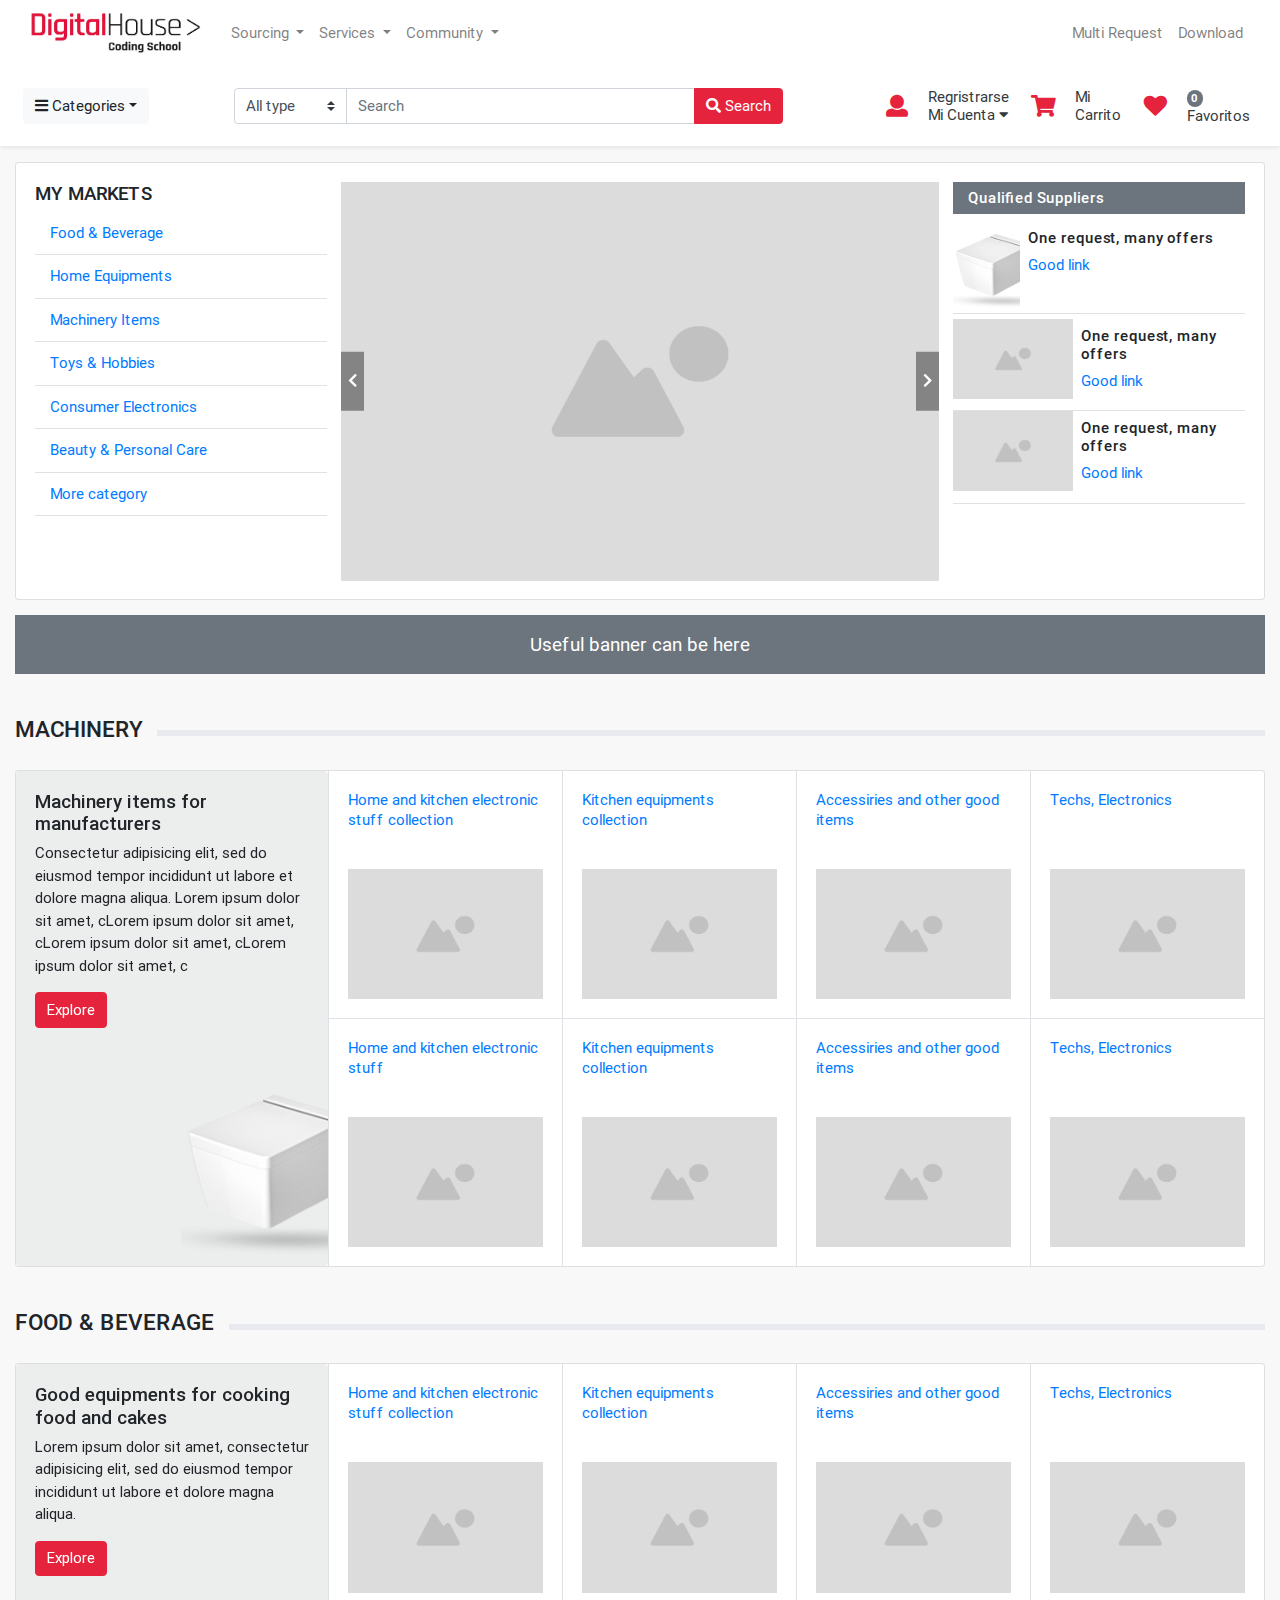
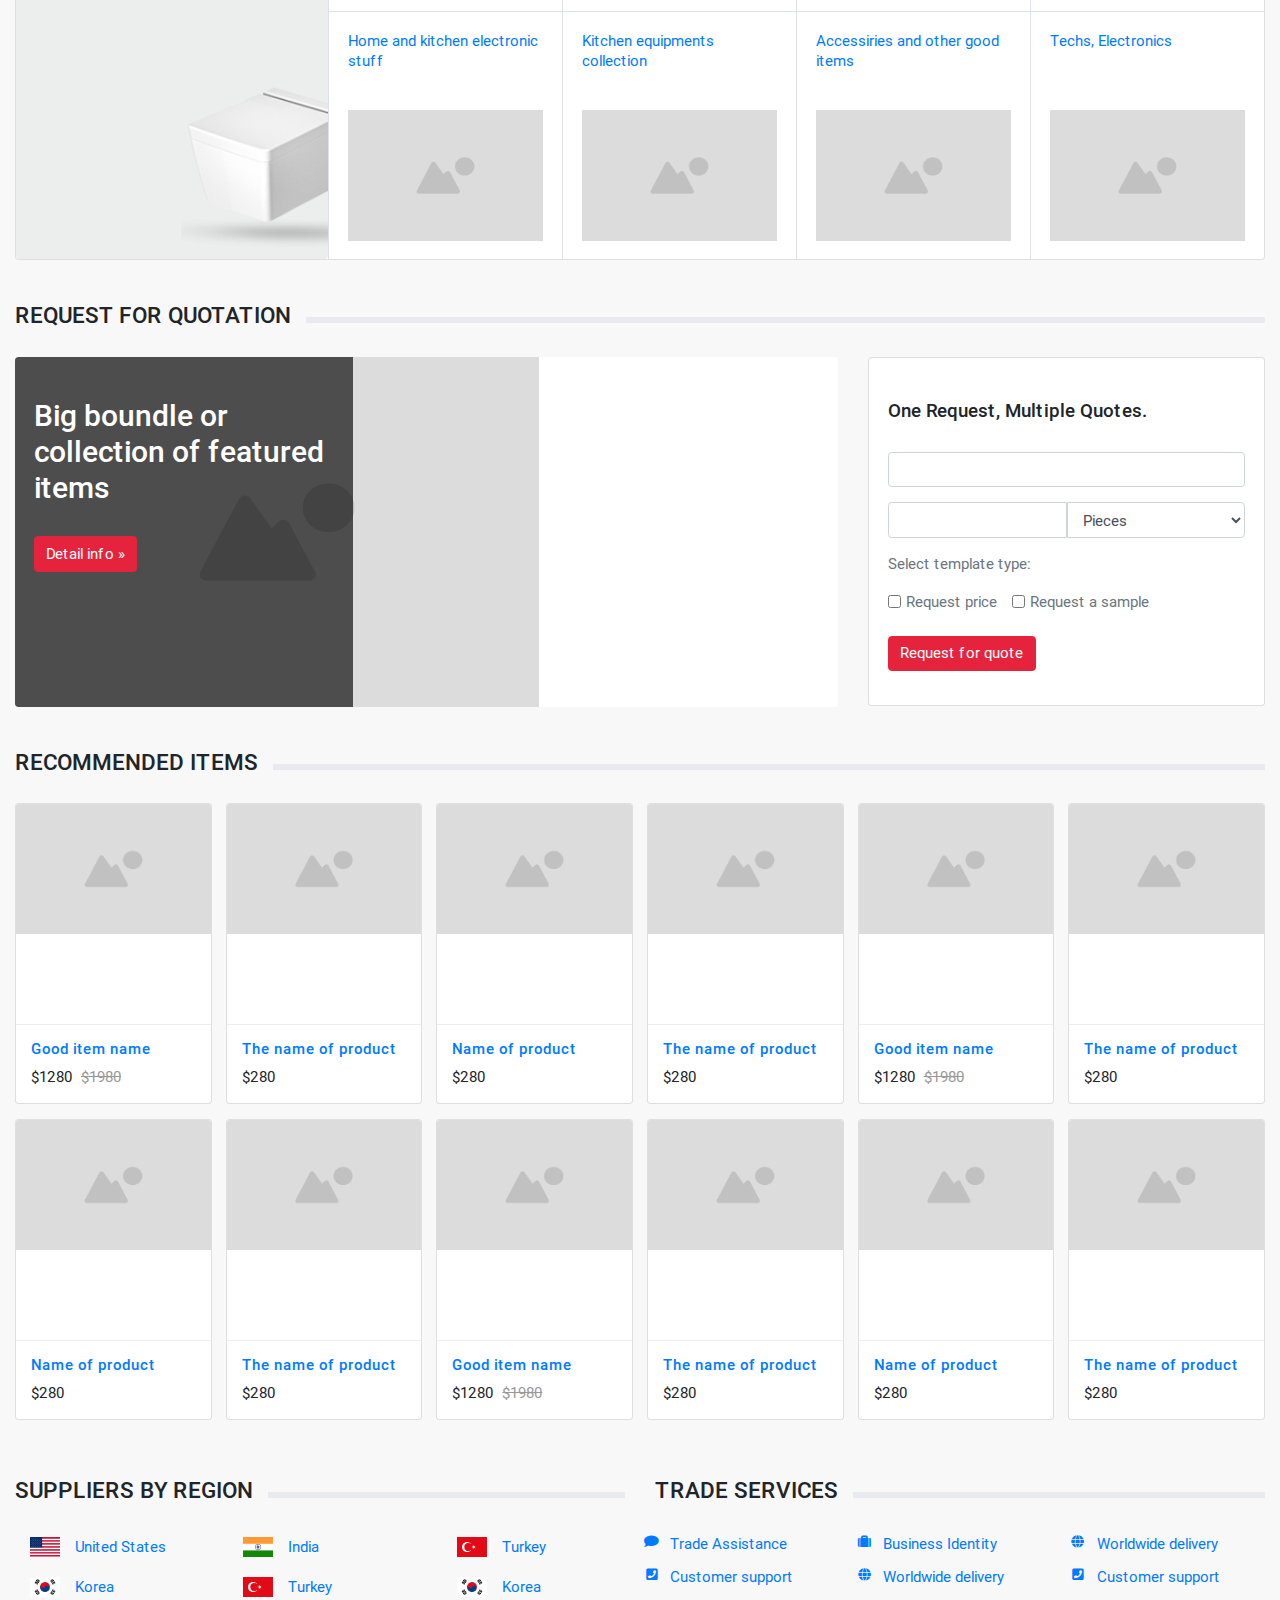
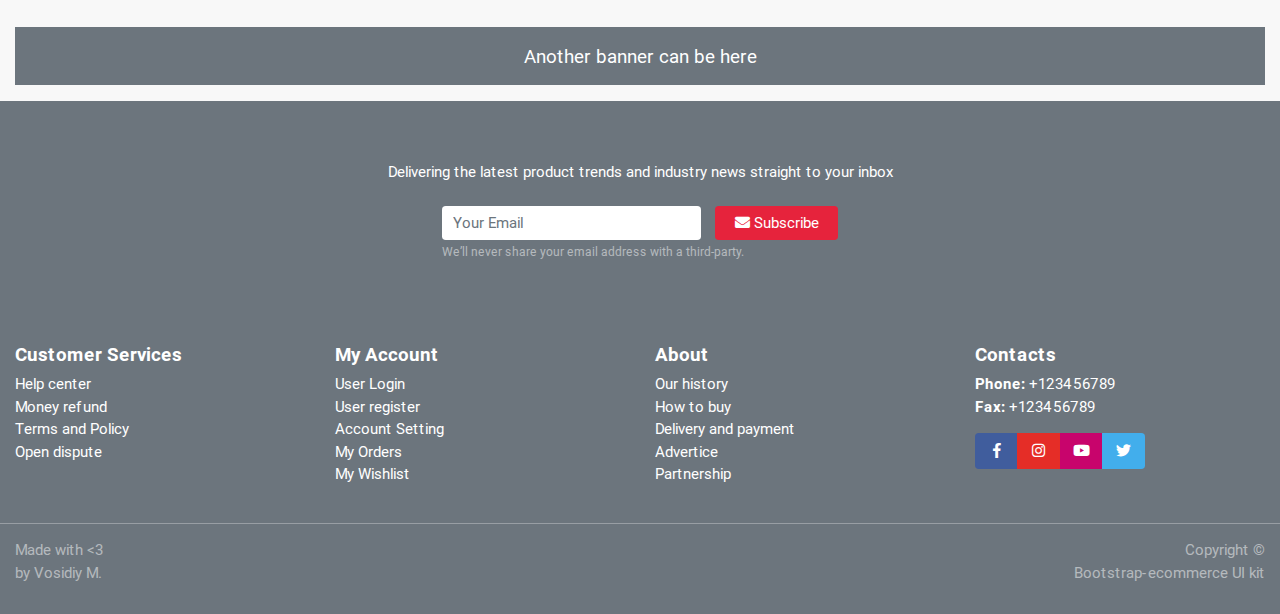
==== commit 08110d51: "html para proyecto" ====
--- a/digital-house/index.html
+++ b/digital-house/index.html
@@ -49,7 +49,7 @@
     <header class="section-header">
       <nav class="navbar navbar-expand-lg navbar-light">
         <div class="container">
-          <a class="navbar-brand" href="#"><img class="logo" src="images/logos/logo-alibaba.png" alt="alibaba style e-commerce html template file" title="alibaba e-commerce html css theme"></a>
+          <a class="navbar-brand" href="#"><img class="logo" src="images/logos/logo-digitalhouse.png" alt="" title=""></a>
           <button class="navbar-toggler" type="button" data-toggle="collapse" data-target="#navbarTop" aria-controls="navbarTop" aria-expanded="false" aria-label="Toggle navigation">
             <span class="navbar-toggler-icon"></span>
           </button>
@@ -58,7 +58,7 @@
             <ul class="navbar-nav mr-auto">
               <li class="nav-item dropdown"><a href="#" class="nav-link dropdown-toggle" data-toggle="dropdown"> Sourcing </a>
                 <ul class="dropdown-menu">
-                  <li><a class="dropdown-item" href="#">Top Suppliers</a></li>
+                  <li><a class="dropdown-item" href="#">Lorem ipsum dolor</a></li>
                   <li><a class="dropdown-item" href="#">Suppliers by Regions </a></li>
                   <li><a class="dropdown-item" href="#">Online Retailer </a></li>
                 </ul>
@@ -145,11 +145,11 @@
                           <label>Password</label>
                           <input type="password" class="form-control" placeholder="Password">
                         </div>
-                        <button type="submit" class="btn btn-primary">Loggearse</button>
+                        <button type="submit" class="btn btn-primary">Log In</button>
                       </form>
                       <hr class="dropdown-divider">
                       <a class="dropdown-item" href="#">Tenés cuenta? Registrate</a>
-                      <a class="dropdown-item" href="#">Olvido su contraseña?</a>
+                      <a class="dropdown-item" href="#">Olvidó su contraseña?</a>
                     </div> <!--  dropdown-menu .// -->
                   </div> <!-- widget-header .// -->
                 </div> <!-- col.// -->
@@ -158,7 +158,7 @@
                     <div class="icontext">
                       <div class="icon-wrap"><i class="text-warning icon-sm fa fa-shopping-cart"></i></div>
                       <div class="text-wrap text-dark">
-                        Order <br> Protection
+                        Mi <br> Carrito
                       </div>
                     </div>
                   </a>
@@ -215,13 +215,13 @@
                 <!-- ================= main slide ================= -->
                 <div class="owl-init slider-main owl-carousel" data-items="1" data-nav="true" data-dots="false">
                   <div class="item-slide">
-                    <img src="images/banners/slide1.jpg">
+                    <img src="images/items/img-placeholder.png">
                   </div>
                   <div class="item-slide">
-                    <img src="images/banners/slide2.jpg">
+                    <img src="images/items/img-placeholder.png">
                   </div>
                   <div class="item-slide">
-                    <img src="images/banners/slide3.jpg">
+                    <img src="images/items/img-placeholder.png">
                   </div>
                 </div>
                 <!-- ============== main slidesow .end // ============= -->
@@ -240,14 +240,14 @@
                   </figure>
 
                   <figure class="itemside has-bg border-bottom" style="height: 33%;">
-                    <img class="img-bg" src="images/items/1.jpg" height="80">
+                    <img class="img-bg" src="images/items/img-placeholder.png" height="80">
                     <figcaption class="p-2">
                       <h6 class="title">One request, many offers </h6>
                       <a href="#">Good link</a>
                     </figcaption>
                   </figure>
                   <figure class="itemside has-bg border-bottom" style="height: 33%;">
-                    <img class="img-bg" src="images/items/2.jpg" height="80">
+                    <img class="img-bg" src="images/items/img-placeholder.png" height="80">
                     <figcaption class="p-2">
                       <h6 class="title">One request, many offers </h6>
                       <a href="#">Good link</a>
@@ -298,7 +298,7 @@
                   <a href="#" class="itembox">
                     <div class="card-body">
                       <p class="word-limit">Home and kitchen electronic stuff collection </p>
-                      <img class="img-sm" src="images/items/1.jpg">
+                      <img class="images/items/img-placeholder.png" src="images/items/img-placeholder.png">
                     </div>
                   </a>
                 </li>
@@ -306,7 +306,7 @@
                   <a href="#" class="itembox">
                     <div class="card-body">
                       <p class="word-limit">Kitchen equipments collection</p>
-                      <img class="img-sm" src="images/items/2.jpg">
+                      <img class="images/items/img-placeholder.png" src="images/items/img-placeholder.png">
                     </div>
                   </a>
                 </li>
@@ -314,7 +314,7 @@
                   <a href="#" class="itembox">
                     <div class="card-body">
                       <p class="word-limit">Accessiries and other good items</p>
-                      <img class="img-sm" src="images/items/3.jpg">
+                      <img class="images/items/img-placeholder.png" src="images/items/img-placeholder.png">
                     </div>
                   </a>
                 </li>
@@ -322,7 +322,7 @@
                   <a href="#" class="itembox">
                     <div class="card-body">
                       <p class="word-limit">Techs, Electronics</p>
-                      <img class="img-sm" src="images/items/4.jpg">
+                      <img class="images/items/img-placeholder.png" src="images/items/img-placeholder.png">
                     </div>
                   </a>
                 </li>
@@ -332,7 +332,7 @@
                   <a href="#" class="itembox">
                     <div class="card-body">
                       <p class="word-limit">Home and kitchen electronic stuff </p>
-                      <img class="img-sm" src="images/items/1.jpg">
+                      <img class="images/items/img-placeholder.png" src="images/items/img-placeholder.png">
                     </div>
                   </a>
                 </li>
@@ -340,7 +340,7 @@
                   <a href="#" class="itembox">
                     <div class="card-body">
                       <p class="word-limit">Kitchen equipments collection</p>
-                      <img class="img-sm" src="images/items/2.jpg">
+                      <img class="images/items/img-placeholder.png" src="images/items/img-placeholder.png">
                     </div>
                   </a>
                 </li>
@@ -348,7 +348,7 @@
                   <a href="#" class="itembox">
                     <div class="card-body">
                       <p class="word-limit">Accessiries and other good items</p>
-                      <img class="img-sm" src="images/items/3.jpg">
+                      <img class="images/items/img-placeholder.png" src="images/items/img-placeholder.png">
                     </div>
                   </a>
                 </li>
@@ -356,7 +356,7 @@
                   <a href="#" class="itembox">
                     <div class="card-body">
                       <p class="word-limit">Techs, Electronics</p>
-                      <img class="img-sm" src="images/items/4.jpg">
+                      <img class="images/items/img-placeholder.png" src="images/items/img-placeholder.png">
                     </div>
                   </a>
                 </li>
@@ -399,7 +399,7 @@
                   <a href="#" class="itembox">
                     <div class="card-body">
                       <p class="word-limit">Home and kitchen electronic stuff collection </p>
-                      <img class="img-sm" src="images/items/1.jpg">
+                      <img class="images/items/img-placeholder.png" src="images/items/img-placeholder.png">
                     </div>
                   </a>
                 </li>
@@ -407,7 +407,7 @@
                   <a href="#" class="itembox">
                     <div class="card-body">
                       <p class="word-limit">Kitchen equipments collection</p>
-                      <img class="img-sm" src="images/items/2.jpg">
+                      <img class="images/items/img-placeholder.png" src="images/items/img-placeholder.png">
                     </div>
                   </a>
                 </li>
@@ -415,7 +415,7 @@
                   <a href="#" class="itembox">
                     <div class="card-body">
                       <p class="word-limit">Accessiries and other good items</p>
-                      <img class="img-sm" src="images/items/3.jpg">
+                      <img class="images/items/img-placeholder.png" src="images/items/img-placeholder.png">
                     </div>
                   </a>
                 </li>
@@ -423,7 +423,7 @@
                   <a href="#" class="itembox">
                     <div class="card-body">
                       <p class="word-limit">Techs, Electronics</p>
-                      <img class="img-sm" src="images/items/4.jpg">
+                      <img class="images/items/img-placeholder.png" src="images/items/img-placeholder.png">
                     </div>
                   </a>
                 </li>
@@ -433,7 +433,7 @@
                   <a href="#" class="itembox">
                     <div class="card-body">
                       <p class="word-limit">Home and kitchen electronic stuff </p>
-                      <img class="img-sm" src="images/items/1.jpg">
+                      <img class="images/items/img-placeholder.png" src="images/items/img-placeholder.png">
                     </div>
                   </a>
                 </li>
@@ -441,7 +441,7 @@
                   <a href="#" class="itembox">
                     <div class="card-body">
                       <p class="word-limit">Kitchen equipments collection</p>
-                      <img class="img-sm" src="images/items/2.jpg">
+                      <img class="images/items/img-placeholder.png" src="images/items/img-placeholder.png">
                     </div>
                   </a>
                 </li>
@@ -449,7 +449,7 @@
                   <a href="#" class="itembox">
                     <div class="card-body">
                       <p class="word-limit">Accessiries and other good items</p>
-                      <img class="img-sm" src="images/items/3.jpg">
+                      <img class="images/items/img-placeholder.png" src="images/items/img-placeholder.png">
                     </div>
                   </a>
                 </li>
@@ -457,7 +457,7 @@
                   <a href="#" class="itembox">
                     <div class="card-body">
                       <p class="word-limit">Techs, Electronics</p>
-                      <img class="img-sm" src="images/items/4.jpg">
+                      <img class="images/items/img-placeholder.png" src="images/items/img-placeholder.png">
                     </div>
                   </a>
                 </li>
@@ -487,7 +487,7 @@
                 <br>
                 <a class="btn btn-warning" href="#">Detail info » </a>
               </figcaption>
-              <img src="images/banners/banner-request.jpg">
+              <img src="images/items/img-placeholder.png">
             </figure>
           </div> <!-- col // -->
           <div class="col-md-4">
@@ -544,7 +544,7 @@
         <div class="row-sm">
           <div class="col-md-2">
             <figure class="card card-product">
-              <div class="img-wrap"> <img src="images/items/3.jpg"></div>
+              <div class="img-wrap"> <img src="images/items/img-placeholder.png"></div>
               <figcaption class="info-wrap">
                 <h6 class="title "><a href="#">Good item name</a></h6>
 
@@ -558,7 +558,7 @@
           </div> <!-- col // -->
           <div class="col-md-2">
             <figure class="card card-product">
-              <div class="img-wrap"> <img src="images/items/4.jpg"></div>
+              <div class="img-wrap"> <img src="images/items/img-placeholder.png"></div>
               <figcaption class="info-wrap">
                 <h6 class="title "><a href="#">The name of product</a></h6>
                 <div class="price-wrap">
@@ -569,7 +569,7 @@
           </div> <!-- col // -->
           <div class="col-md-2">
             <figure class="card card-product">
-              <div class="img-wrap"> <img src="images/items/5.jpg"></div>
+              <div class="img-wrap"> <img src="images/items/img-placeholder.png"></div>
               <figcaption class="info-wrap">
                 <h6 class="title "><a href="#">Name of product</a></h6>
                 <div class="price-wrap">
@@ -580,7 +580,7 @@
           </div> <!-- col // -->
           <div class="col-md-2">
             <figure class="card card-product">
-              <div class="img-wrap"> <img src="images/items/6.jpg"></div>
+              <div class="img-wrap"> <img src="images/items/img-placeholder.png"></div>
               <figcaption class="info-wrap">
                 <h6 class="title "><a href="#">The name of product</a></h6>
                 <div class="price-wrap">
@@ -591,7 +591,7 @@
           </div> <!-- col // -->
           <div class="col-md-2">
             <figure class="card card-product">
-              <div class="img-wrap"> <img src="images/items/3.jpg"></div>
+              <div class="img-wrap"> <img src="images/items/img-placeholder.png"></div>
               <figcaption class="info-wrap">
                 <h6 class="title "><a href="#">Good item name</a></h6>
 
@@ -605,7 +605,7 @@
           </div> <!-- col // -->
           <div class="col-md-2">
             <figure class="card card-product">
-              <div class="img-wrap"> <img src="images/items/4.jpg"></div>
+              <div class="img-wrap"> <img src="images/items/img-placeholder.png"></div>
               <figcaption class="info-wrap">
                 <h6 class="title "><a href="#">The name of product</a></h6>
                 <div class="price-wrap">
@@ -616,7 +616,7 @@
           </div> <!-- col // -->
           <div class="col-md-2">
             <figure class="card card-product">
-              <div class="img-wrap"> <img src="images/items/5.jpg"></div>
+              <div class="img-wrap"> <img src="images/items/img-placeholder.png"></div>
               <figcaption class="info-wrap">
                 <h6 class="title "><a href="#">Name of product</a></h6>
                 <div class="price-wrap">
@@ -627,7 +627,7 @@
           </div> <!-- col // -->
           <div class="col-md-2">
             <figure class="card card-product">
-              <div class="img-wrap"> <img src="images/items/6.jpg"></div>
+              <div class="img-wrap"> <img src="images/items/img-placeholder.png"></div>
               <figcaption class="info-wrap">
                 <h6 class="title "><a href="#">The name of product</a></h6>
                 <div class="price-wrap">
@@ -638,7 +638,7 @@
           </div> <!-- col // -->
           <div class="col-md-2">
             <figure class="card card-product">
-              <div class="img-wrap"> <img src="images/items/3.jpg"></div>
+              <div class="img-wrap"> <img src="images/items/img-placeholder.png"></div>
               <figcaption class="info-wrap">
                 <h6 class="title "><a href="#">Good item name</a></h6>
 
@@ -652,7 +652,7 @@
           </div> <!-- col // -->
           <div class="col-md-2">
             <figure class="card card-product">
-              <div class="img-wrap"> <img src="images/items/4.jpg"></div>
+              <div class="img-wrap"> <img src="images/items/img-placeholder.png"></div>
               <figcaption class="info-wrap">
                 <h6 class="title "><a href="#">The name of product</a></h6>
                 <div class="price-wrap">
@@ -663,7 +663,7 @@
           </div> <!-- col // -->
           <div class="col-md-2">
             <figure class="card card-product">
-              <div class="img-wrap"> <img src="images/items/5.jpg"></div>
+              <div class="img-wrap"> <img src="images/items/img-placeholder.png"></div>
               <figcaption class="info-wrap">
                 <h6 class="title "><a href="#">Name of product</a></h6>
                 <div class="price-wrap">
@@ -674,7 +674,7 @@
           </div> <!-- col // -->
           <div class="col-md-2">
             <figure class="card card-product">
-              <div class="img-wrap"> <img src="images/items/6.jpg"></div>
+              <div class="img-wrap"> <img src="images/items/img-placeholder.png"></div>
               <figcaption class="info-wrap">
                 <h6 class="title "><a href="#">The name of product</a></h6>
                 <div class="price-wrap">
--- a/digital-house/css/ui.css
+++ b/digital-house/css/ui.css
@@ -447,7 +447,7 @@
   font-size: 125%; }
 
 .word-limit {
-  height: 40px;
+  height: 64px;
   line-height: 20px; }
 
 /* ==================  title element ================ */
@@ -1716,7 +1716,7 @@
 .slider-main .owl-next {
   right: 0; }
 .slider-main .item-slide {
-  height: 325px; }
+  /* height: auto; */ }
   .slider-main .item-slide img {
     min-width: 100%;
     min-height: 100%;
@@ -1777,7 +1777,6 @@
   .itemside .img-bg {
     -o-object-fit: contain;
        object-fit: contain;
-    position: absolute;
     right: 0;
     bottom: 0;
     max-height: 100px;
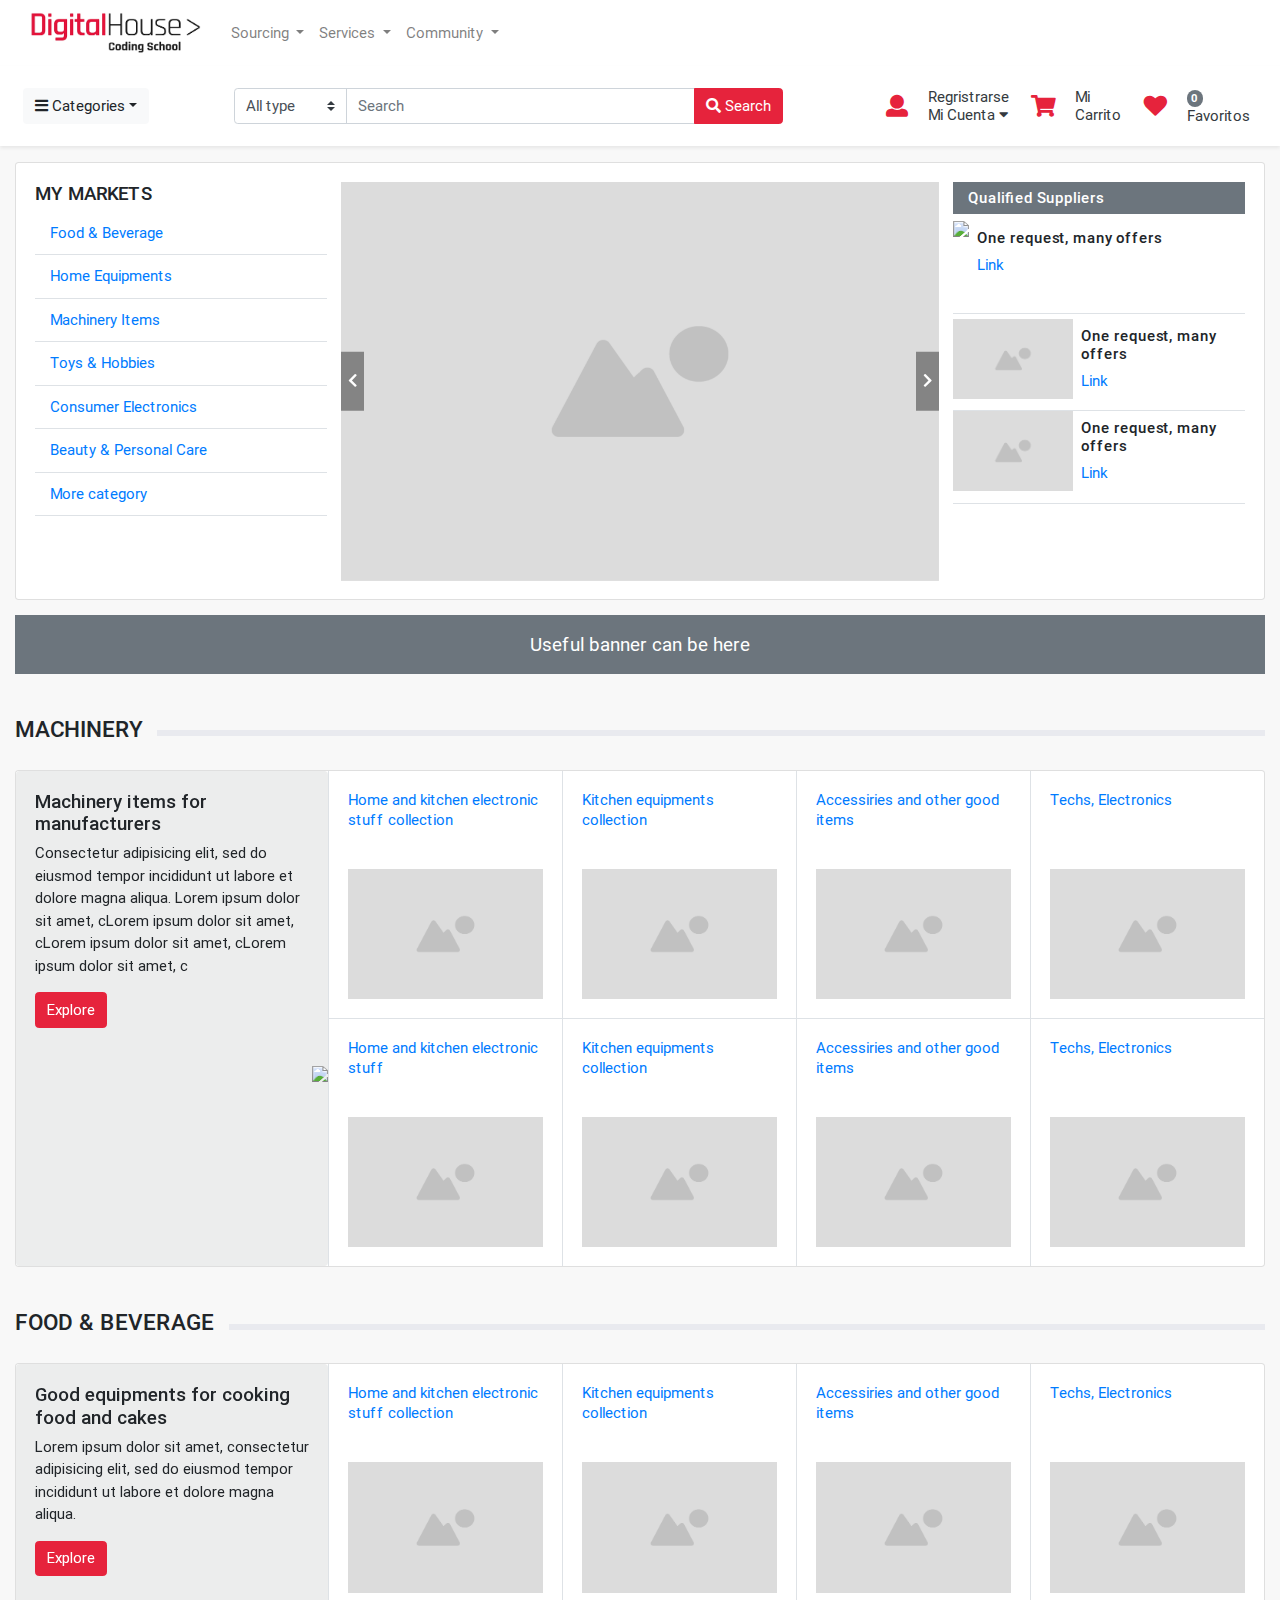
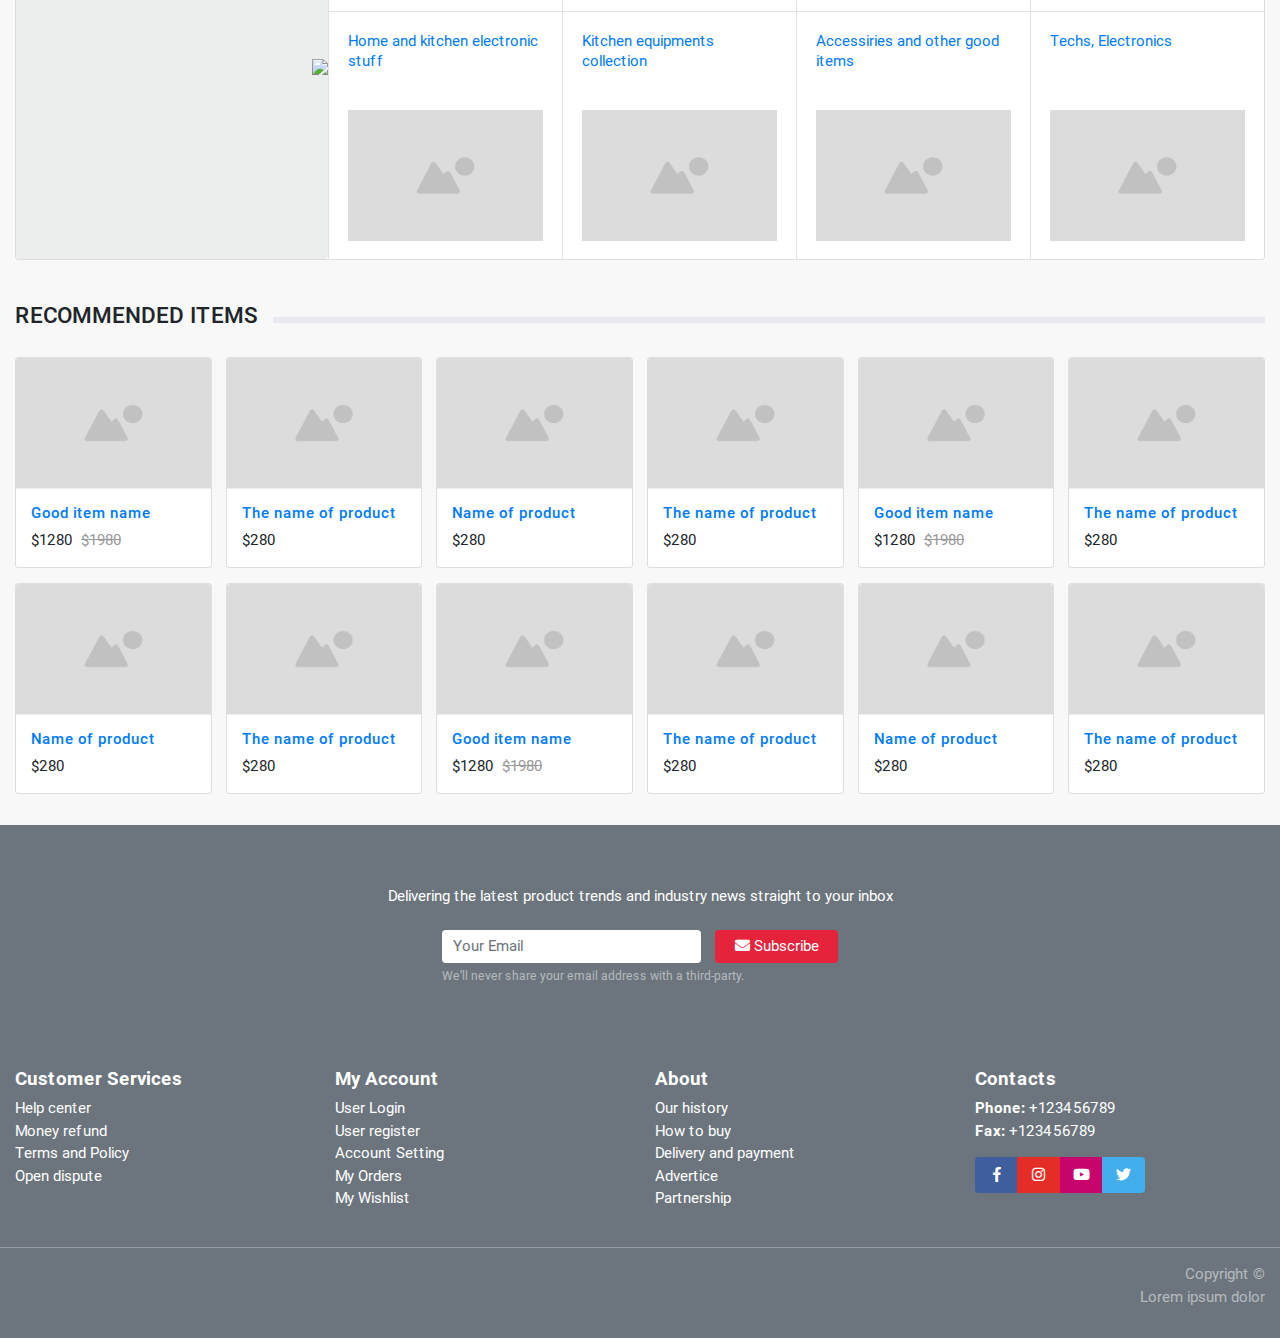
==== commit 53f9d65c: "html para proyecto" ====
--- a/digital-house/index.html
+++ b/digital-house/index.html
@@ -4,7 +4,7 @@
   <head>
     <meta charset="utf-8">
     <meta name="viewport" content="width=device-width, initial-scale=1, shrink-to-fit=no">
-    <meta name="author" content="Bootstrap-ecommerce by Vosidiy">
+    
 
     <title>Proyecto Integrador - Fullstack </title>
 
@@ -80,8 +80,6 @@
               </li>
             </ul>
             <ul class="navbar-nav">
-              <li class="nav-item"><a href="#" class="nav-link"> Multi Request </a></li>
-              <li class="nav-item"><a href="http://bootstrap-ecommerce.com/" class="nav-link"> Download </a></li>
 
             </ul> <!-- navbar-nav.// -->
           </div> <!-- collapse.// -->
@@ -235,7 +233,7 @@
                     <img class="img-bg" src="images/items/item-sm.png">
                     <figcaption class="p-2">
                       <h6 class="title">One request, many offers </h6>
-                      <a href="#">Good link</a>
+                      <a href="#">Link</a>
                     </figcaption>
                   </figure>
 
@@ -243,14 +241,14 @@
                     <img class="img-bg" src="images/items/img-placeholder.png" height="80">
                     <figcaption class="p-2">
                       <h6 class="title">One request, many offers </h6>
-                      <a href="#">Good link</a>
+                      <a href="#">Link</a>
                     </figcaption>
                   </figure>
                   <figure class="itemside has-bg border-bottom" style="height: 33%;">
                     <img class="img-bg" src="images/items/img-placeholder.png" height="80">
                     <figcaption class="p-2">
                       <h6 class="title">One request, many offers </h6>
-                      <a href="#">Good link</a>
+                      <a href="#">Link</a>
                     </figcaption>
                   </figure>
                 </div>
@@ -471,69 +469,6 @@
     </section>
     <!-- ========================= SECTION CONTENT END// ========================= -->
 
-    <!-- ========================= SECTION REQUEST ========================= -->
-    <section class="section-request bg padding-y-sm">
-      <div class="container">
-        <header class="section-heading heading-line">
-          <h4 class="title-section bg text-uppercase">Request for Quotation</h4>
-        </header>
-
-        <div class="row">
-          <div class="col-md-8">
-            <figure class="card-banner banner-size-lg">
-              <figcaption class="overlay left">
-                <br>
-                <h2 style="max-width: 300px;">Big boundle or collection of featured items</h2>
-                <br>
-                <a class="btn btn-warning" href="#">Detail info » </a>
-              </figcaption>
-              <img src="images/items/img-placeholder.png">
-            </figure>
-          </div> <!-- col // -->
-          <div class="col-md-4">
-
-            <div class="card card-body">
-              <h5 class="title py-4">One Request, Multiple Quotes.</h5>
-              <form>
-                <div class="form-group">
-                  <input class="form-control" name="" type="text">
-                </div>
-                <div class="form-group">
-                  <div class="input-group">
-                    <input class="form-control" name="" type="text">
-                    <span class="input-group-btn" style="border:0; width: 0;"></span>
-                    <select class="form-control">
-                      <option>Pieces</option>
-                      <option>Litres</option>
-                      <option>Tons</option>
-                      <option>Gramms</option>
-                    </select>
-                  </div>
-                </div>
-                <div class="form-group text-muted">
-                  <p>Select template type:</p>
-                  <label class="form-check form-check-inline">
-                    <input class="form-check-input" type="checkbox" value="option1">
-                    <span class="form-check-label">Request price</span>
-                  </label>
-                  <label class="form-check form-check-inline">
-                    <input class="form-check-input" type="checkbox" value="option2">
-                    <span class="form-check-label">Request a sample</span>
-                  </label>
-                </div>
-                <div class="form-group">
-                  <button class="btn btn-warning">Request for quote</button>
-                </div>
-              </form>
-            </div>
-
-          </div> <!-- col // -->
-        </div><!-- row // -->
-
-      </div><!-- container // -->
-    </section>
-    <!-- ========================= SECTION REQUEST .END// ========================= -->
-
     <!-- ========================= SECTION ITEMS ========================= -->
     <section class="section-request bg padding-y-sm">
       <div class="container">
@@ -689,49 +624,6 @@
       </div><!-- container // -->
     </section>
     <!-- ========================= SECTION ITEMS .END// ========================= -->
-
-    <!-- ========================= SECTION LINKS ========================= -->
-    <section class="section-links bg padding-y-sm">
-      <div class="container">
-        <div class="row">
-          <div class="col-sm-6">
-            <header class="section-heading heading-line">
-              <h4 class="title-section bg text-uppercase">Suppliers by Region</h4>
-            </header>
-
-            <ul class="list-icon row">
-              <li class="col-md-4"><a href="#"><img src="images/icons/flag-usa.png"><span>United States</span></a></li>
-              <li class="col-md-4"><a href="#"><img src="images/icons/flag-in.png"><span>India</span></a></li>
-              <li class="col-md-4"><a href="#"><img src="images/icons/flag-tr.png"><span>Turkey</span></a></li>
-              <li class="col-md-4"><a href="#"><img src="images/icons/flag-kr.png"><span>Korea</span></a></li>
-              <li class="col-md-4"><a href="#"><img src="images/icons/flag-tr.png"><span>Turkey</span></a></li>
-              <li class="col-md-4"><a href="#"><img src="images/icons/flag-kr.png"><span>Korea</span></a></li>
-            </ul>
-          </div> <!-- col // -->
-
-          <div class="col-sm-6">
-            <header class="section-heading heading-line">
-              <h4 class="title-section bg text-uppercase">Trade services</h4>
-            </header>
-            <ul class="list-icon row">
-              <li class="col-md-4"><a href="#"><i class="icon fa fa-comment"></i><span>Trade Assistance</span></a></li>
-              <li class="col-md-4"><a href="#"><i class="icon  fa fa-suitcase"></i><span>Business Identity</span></a></li>
-              <li class="col-md-4"><a href="#"><i class="icon fa fa-globe"></i><span>Worldwide delivery</span></a></li>
-              <li class="col-md-4"><a href="#"><i class="icon fa fa-phone-square"></i><span>Customer support</span></a></li>
-              <li class="col-md-4"><a href="#"><i class="icon fa fa-globe"></i><span>Worldwide delivery</span></a></li>
-              <li class="col-md-4"><a href="#"><i class="icon fa fa-phone-square"></i><span>Customer support</span></a></li>
-            </ul>
-          </div> <!-- col // -->
-        </div><!-- row // -->
-
-        <figure class="mt-3 banner p-3 bg-secondary">
-          <div class="text-lg text-center white">Another banner can be here</div>
-        </figure>
-
-      </div><!-- container // -->
-    </section>
-    <!-- ========================= SECTION LINKS END.// ========================= -->
-
     <!-- ========================= SECTION SUBSCRIBE ========================= -->
     <section class="section-subscribe bg-secondary padding-y-lg">
       <div class="container">
@@ -812,12 +704,12 @@
         </section>
         <section class="footer-bottom row border-top-white">
           <div class="col-sm-6">
-            <p class="text-white-50"> Made with <3 <br> by Vosidiy M.</p>
+            <p class="text-white-50"></p>
           </div>
           <div class="col-sm-6">
             <p class="text-md-right text-white-50">
               Copyright &copy <br>
-              <a href="http://bootstrap-ecommerce.com" class="text-white-50">Bootstrap-ecommerce UI kit</a>
+              <a href="#" class="text-white-50">Lorem ipsum dolor</a>
             </p>
           </div>
         </section> <!-- //footer-top -->
--- a/digital-house/css/ui.css
+++ b/digital-house/css/ui.css
@@ -1913,7 +1913,6 @@
     border-radius: 0.2rem 0.2rem 0 0;
     overflow: hidden;
     position: relative;
-    height: 220px;
     text-align: center; }
     .card-product .img-wrap img {
       max-height: 100%;
